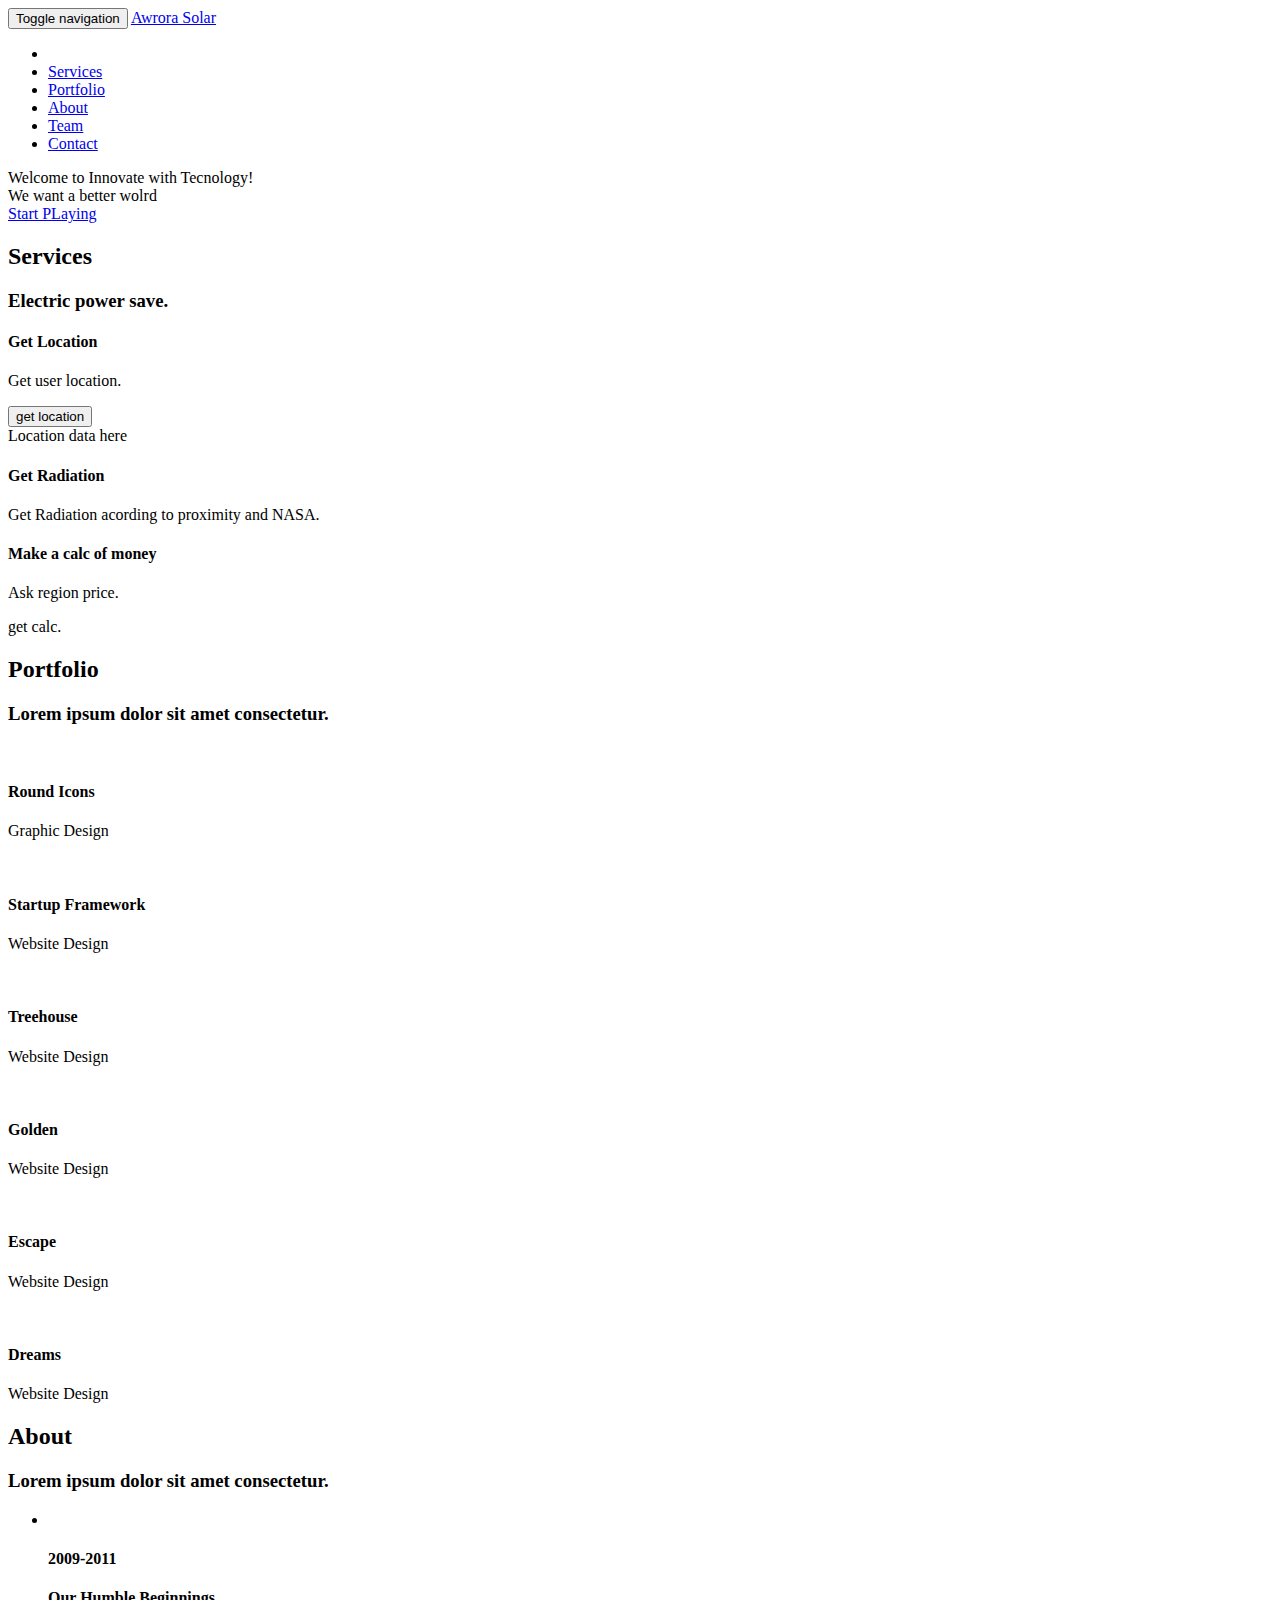
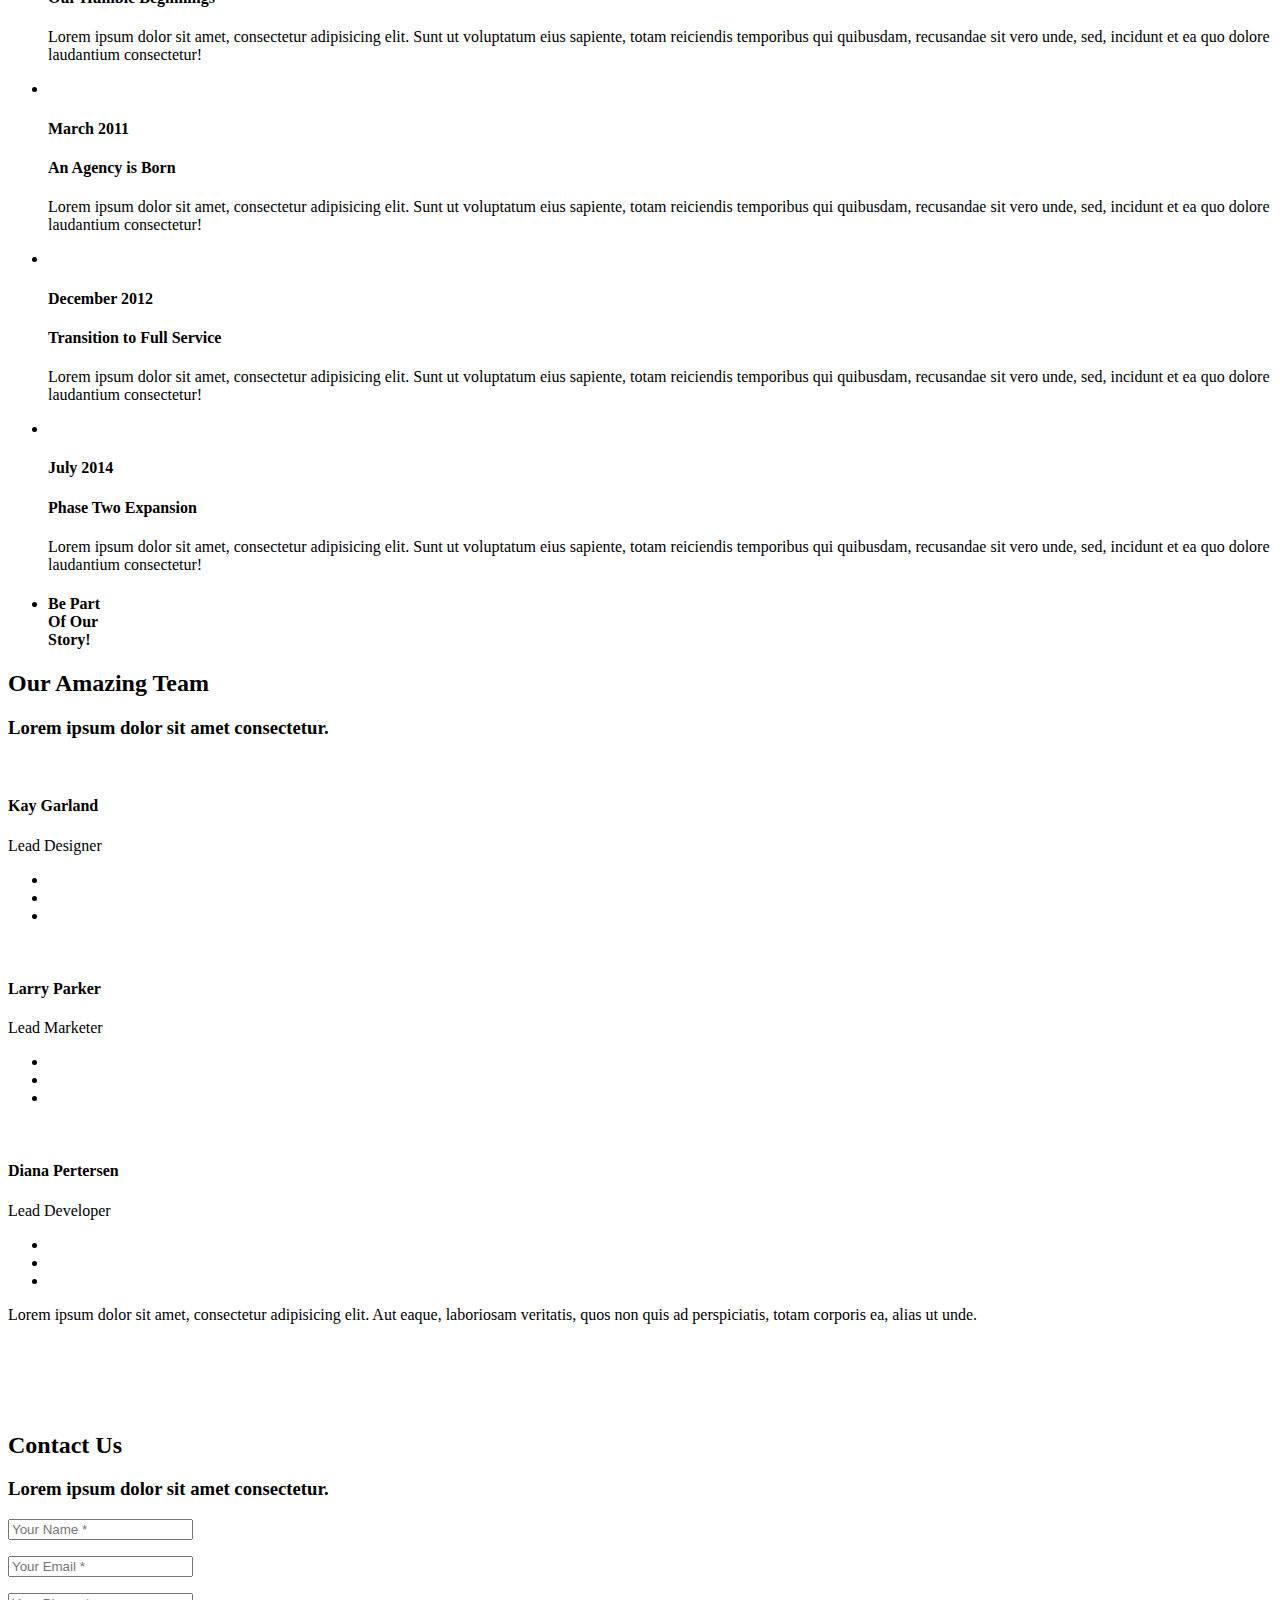
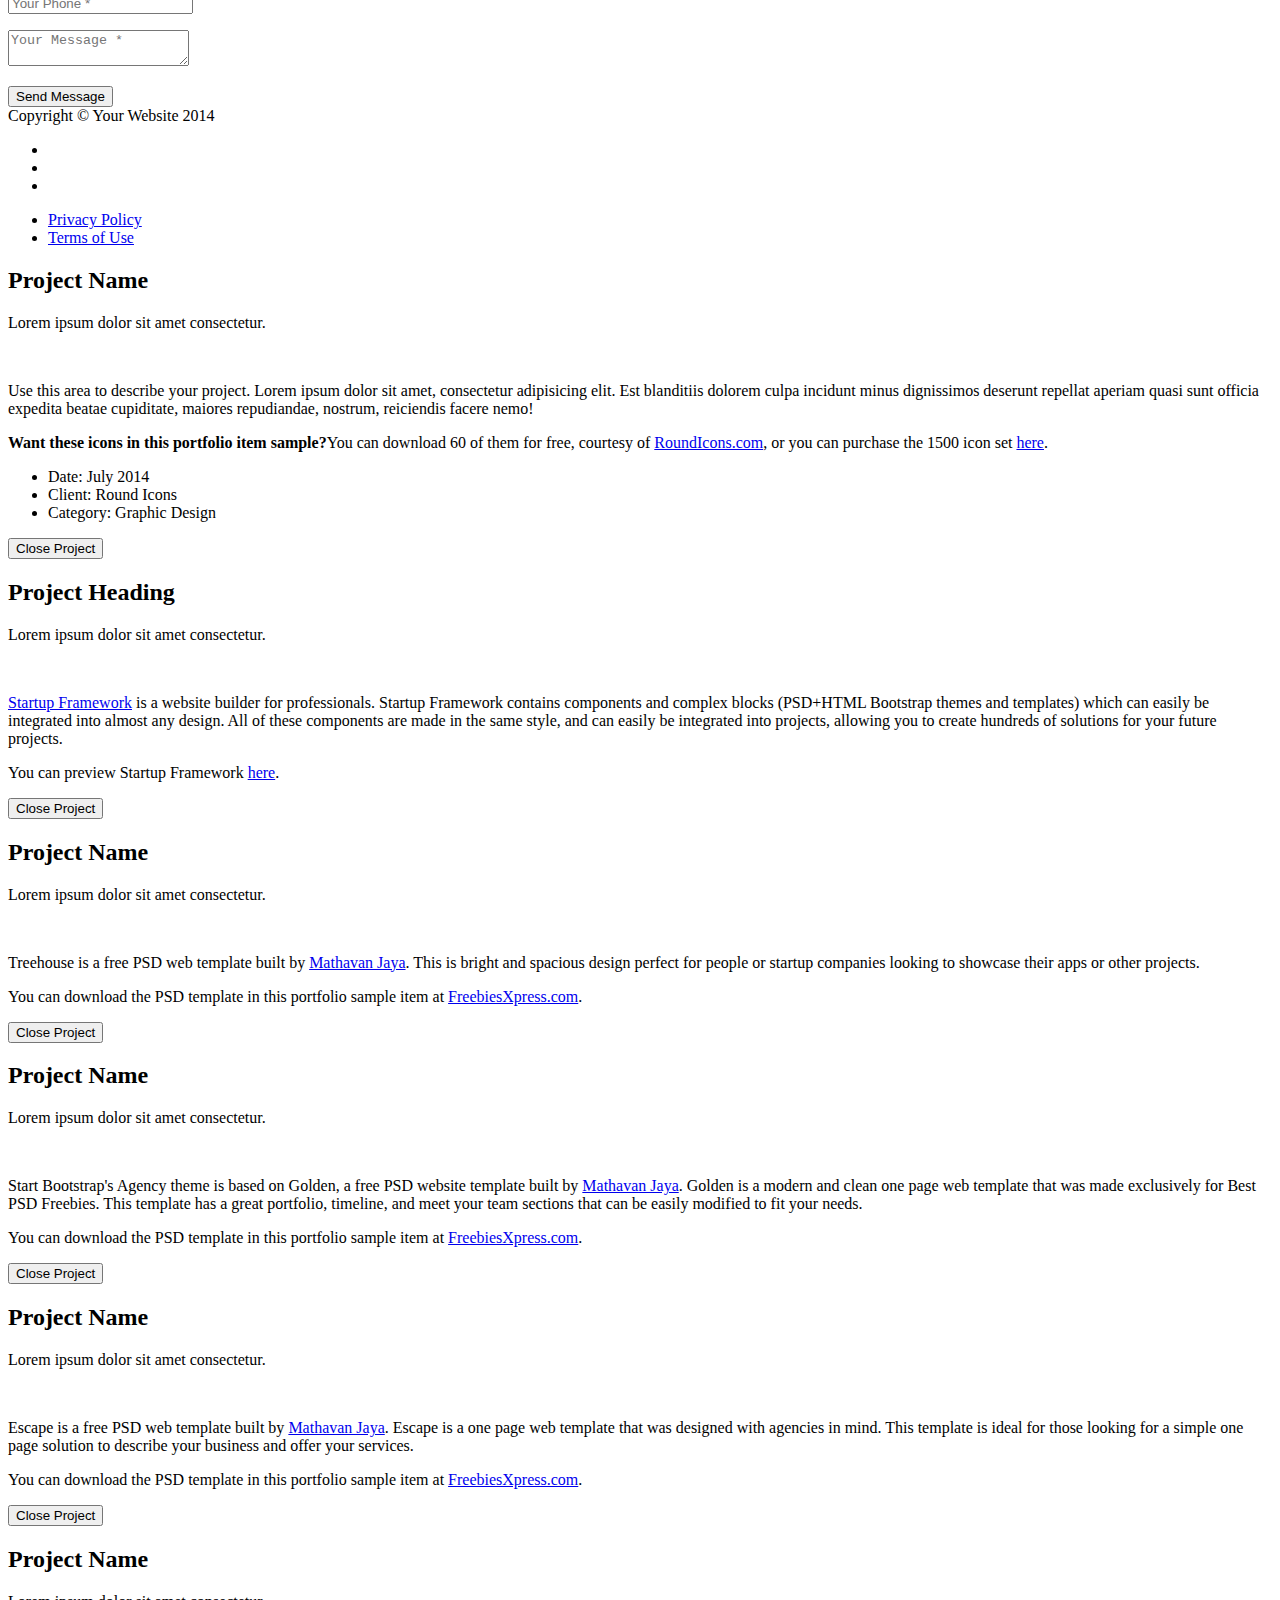
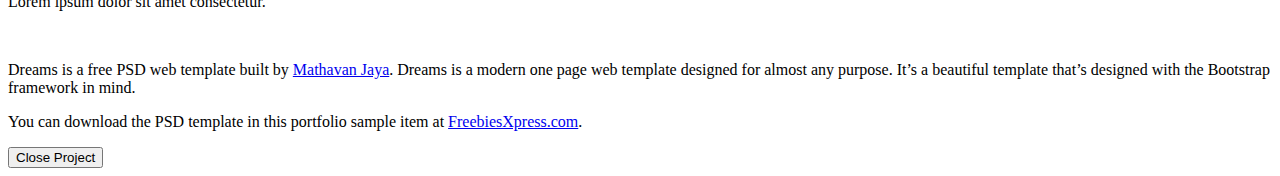
==== src/templates/index.html @ 2c916ebb "add bootstrap and get location code" ====
<!DOCTYPE html>
<html lang="en">

<head>

    <meta charset="utf-8">
    <meta http-equiv="X-UA-Compatible" content="IE=edge">
    <meta name="viewport" content="width=device-width, initial-scale=1">
    <meta name="description" content="">
    <meta name="author" content="">

    <title>Awrora Solar - We work saving electric power</title>

    <!-- Bootstrap Core CSS -->
    <link href="static/css/bootstrap.min.css" rel="stylesheet">

    <!-- Custom CSS -->
    <link href="static/css/agency.css" rel="stylesheet">

    <!-- Custom Fonts -->
    <link href="static/font-awesome/static/css/font-awesome.min.css" rel="stylesheet" type="text/css">
    <link href="http://fonts.googleapis.com/css?family=Montserrat:400,700" rel="stylesheet" type="text/css">
    <link href='http://fonts.googleapis.com/css?family=Kaushan+Script' rel='stylesheet' type='text/css'>
    <link href='http://fonts.googleapis.com/css?family=Droid+Serif:400,700,400italic,700italic' rel='stylesheet' type='text/css'>
    <link href='http://fonts.googleapis.com/css?family=Roboto+Slab:400,100,300,700' rel='stylesheet' type='text/css'>

    <!-- HTML5 Shim and Respond.js IE8 support of HTML5 elements and media queries -->
    <!-- WARNING: Respond.js doesn't work if you view the page via file:// -->
    <!--[if lt IE 9]>
        <script src="https://oss.maxcdn.com/libs/html5shiv/3.7.0/html5shiv.js"></script>
        <script src="https://oss.maxcdn.com/libs/respond.js/1.4.2/respond.min.js"></script>
    <![endif]-->

    <script type="text/javascript" src="http://maps.googleapis.com/maps/api/js?sensor=false"></script>

    <script type="text/javascript" src="static/js/stackoverflow.js"></script>
</head>

<body id="page-top" class="index">

    <!-- Navigation -->
    <nav class="navbar navbar-default navbar-fixed-top">
        <div class="container">
            <!-- Brand and toggle get grouped for better mobile display -->
            <div class="navbar-header page-scroll">
                <button type="button" class="navbar-toggle" data-toggle="collapse" data-target="#bs-example-navbar-collapse-1">
                    <span class="sr-only">Toggle navigation</span>
                    <span class="icon-bar"></span>
                    <span class="icon-bar"></span>
                    <span class="icon-bar"></span>
                </button>
                <a class="navbar-brand page-scroll" href="#page-top">Awrora Solar</a>
            </div>

            <!-- Collect the nav links, forms, and other content for toggling -->
            <div class="collapse navbar-collapse" id="bs-example-navbar-collapse-1">
                <ul class="nav navbar-nav navbar-right">
                    <li class="hidden">
                        <a href="#page-top"></a>
                    </li>
                    <li>
                        <a class="page-scroll" href="#services">Services</a>
                    </li>
                    <li>
                        <a class="page-scroll" href="#portfolio">Portfolio</a>
                    </li>
                    <li>
                        <a class="page-scroll" href="#about">About</a>
                    </li>
                    <li>
                        <a class="page-scroll" href="#team">Team</a>
                    </li>
                    <li>
                        <a class="page-scroll" href="#contact">Contact</a>
                    </li>
                </ul>
            </div>
            <!-- /.navbar-collapse -->
        </div>
        <!-- /.container-fluid -->
    </nav>

    <!-- Header -->
    <header>
        <div class="container">
            <div class="intro-text">
                <div class="intro-lead-in">Welcome to Innovate with Tecnology!</div>
                <div class="intro-heading">We want a better wolrd</div>
                <a href="#services" class="page-scroll btn btn-xl">Start PLaying</a>
            </div>
        </div>
    </header>

    <!-- Services Section -->
    <section id="services">
        <div class="container">
            <div class="row">
                <div class="col-lg-12 text-center">
                    <h2 class="section-heading">Services</h2>
                    <h3 class="section-subheading text-muted">Electric power save.</h3>
                </div>
            </div>
            <div class="row text-center">
                <div class="col-md-4">
                    <span class="fa-stack fa-4x">
                        <i class="fa fa-circle fa-stack-2x text-primary"></i>
                        <i class="fa fa-shopping-cart fa-stack-1x fa-inverse"></i>
                    </span>
                    <h4 class="service-heading">Get Location</h4>

                    <p class="text-muted">Get user location.</p>
		    <input type="button" value="get location" onclick="getLocation()"/>
		    <div id="locationData">
		      Location data here
		    </div>

		    <div id="locationName">
		    </div>

		    <script>
		     var locationdata = document.getElementById("locationData");
		     var locationname = document.getElementById("locationName");
		     
		     function getLocation() {
			 if (navigator.geolocation) {
			     navigator.geolocation.getCurrentPosition(showPosition);
			 } else { 
			     x.innerHTML = "Geolocation is not supported by this browser.";
			 }
		     }


		     function showPosition(position) {
			 var lat = position.coords.latitude;
			 var lng = position.coords.longitude;

			 codeLatLng(lat,lng)
		     }
		    </script>

                <div class="col-md-4">
                    <span class="fa-stack fa-4x">
                        <i class="fa fa-circle fa-stack-2x text-primary"></i>
                        <i class="fa fa-laptop fa-stack-1x fa-inverse"></i>
                    </span>
                    <h4 class="service-heading">Get Radiation</h4>
                    <p class="text-muted">Get Radiation acording to proximity and NASA.</p>
                </div>
                <div class="col-md-4">
                    <span class="fa-stack fa-4x">
                        <i class="fa fa-circle fa-stack-2x text-primary"></i>
                        <i class="fa fa-lock fa-stack-1x fa-inverse"></i>
                    </span>
                    <h4 class="service-heading">Make a calc of money</h4>
                    <p class="text-muted">Ask region price.</p>
                    <p class="text-muted">get calc.</p>
                </div>
            </div>
            </div>
	</div>
    </section>

    <!-- Portfolio Grid Section -->
    <section id="portfolio" class="bg-light-gray">
        <div class="container">
            <div class="row">
                <div class="col-lg-12 text-center">
                    <h2 class="section-heading">Portfolio</h2>
                    <h3 class="section-subheading text-muted">Lorem ipsum dolor sit amet consectetur.</h3>
                </div>
            </div>
            <div class="row">
                <div class="col-md-4 col-sm-6 portfolio-item">
                    <a href="#portfolioModal1" class="portfolio-link" data-toggle="modal">
                        <div class="portfolio-hover">
                            <div class="portfolio-hover-content">
                                <i class="fa fa-plus fa-3x"></i>
                            </div>
                        </div>
                        <img src="static/static/img/portfolio/roundicons.png" class="img-responsive" alt="">
                    </a>
                    <div class="portfolio-caption">
                        <h4>Round Icons</h4>
                        <p class="text-muted">Graphic Design</p>
                    </div>
                </div>
                <div class="col-md-4 col-sm-6 portfolio-item">
                    <a href="#portfolioModal2" class="portfolio-link" data-toggle="modal">
                        <div class="portfolio-hover">
                            <div class="portfolio-hover-content">
                                <i class="fa fa-plus fa-3x"></i>
                            </div>
                        </div>
                        <img src="static/img/portfolio/startup-framework.png" class="img-responsive" alt="">
                    </a>
                    <div class="portfolio-caption">
                        <h4>Startup Framework</h4>
                        <p class="text-muted">Website Design</p>
                    </div>
                </div>
                <div class="col-md-4 col-sm-6 portfolio-item">
                    <a href="#portfolioModal3" class="portfolio-link" data-toggle="modal">
                        <div class="portfolio-hover">
                            <div class="portfolio-hover-content">
                                <i class="fa fa-plus fa-3x"></i>
                            </div>
                        </div>
                        <img src="static/img/portfolio/treehouse.png" class="img-responsive" alt="">
                    </a>
                    <div class="portfolio-caption">
                        <h4>Treehouse</h4>
                        <p class="text-muted">Website Design</p>
                    </div>
                </div>
                <div class="col-md-4 col-sm-6 portfolio-item">
                    <a href="#portfolioModal4" class="portfolio-link" data-toggle="modal">
                        <div class="portfolio-hover">
                            <div class="portfolio-hover-content">
                                <i class="fa fa-plus fa-3x"></i>
                            </div>
                        </div>
                        <img src="static/img/portfolio/golden.png" class="img-responsive" alt="">
                    </a>
                    <div class="portfolio-caption">
                        <h4>Golden</h4>
                        <p class="text-muted">Website Design</p>
                    </div>
                </div>
                <div class="col-md-4 col-sm-6 portfolio-item">
                    <a href="#portfolioModal5" class="portfolio-link" data-toggle="modal">
                        <div class="portfolio-hover">
                            <div class="portfolio-hover-content">
                                <i class="fa fa-plus fa-3x"></i>
                            </div>
                        </div>
                        <img src="static/img/portfolio/escape.png" class="img-responsive" alt="">
                    </a>
                    <div class="portfolio-caption">
                        <h4>Escape</h4>
                        <p class="text-muted">Website Design</p>
                    </div>
                </div>
                <div class="col-md-4 col-sm-6 portfolio-item">
                    <a href="#portfolioModal6" class="portfolio-link" data-toggle="modal">
                        <div class="portfolio-hover">
                            <div class="portfolio-hover-content">
                                <i class="fa fa-plus fa-3x"></i>
                            </div>
                        </div>
                        <img src="static/img/portfolio/dreams.png" class="img-responsive" alt="">
                    </a>
                    <div class="portfolio-caption">
                        <h4>Dreams</h4>
                        <p class="text-muted">Website Design</p>
                    </div>
                </div>
            </div>
        </div>
    </section>

    <!-- About Section -->
    <section id="about">
        <div class="container">
            <div class="row">
                <div class="col-lg-12 text-center">
                    <h2 class="section-heading">About</h2>
                    <h3 class="section-subheading text-muted">Lorem ipsum dolor sit amet consectetur.</h3>
                </div>
            </div>
            <div class="row">
                <div class="col-lg-12">
                    <ul class="timeline">
                        <li>
                            <div class="timeline-image">
                                <img class="img-circle img-responsive" src="static/img/about/1.jpg" alt="">
                            </div>
                            <div class="timeline-panel">
                                <div class="timeline-heading">
                                    <h4>2009-2011</h4>
                                    <h4 class="subheading">Our Humble Beginnings</h4>
                                </div>
                                <div class="timeline-body">
                                    <p class="text-muted">Lorem ipsum dolor sit amet, consectetur adipisicing elit. Sunt ut voluptatum eius sapiente, totam reiciendis temporibus qui quibusdam, recusandae sit vero unde, sed, incidunt et ea quo dolore laudantium consectetur!</p>
                                </div>
                            </div>
                        </li>
                        <li class="timeline-inverted">
                            <div class="timeline-image">
                                <img class="img-circle img-responsive" src="static/img/about/2.jpg" alt="">
                            </div>
                            <div class="timeline-panel">
                                <div class="timeline-heading">
                                    <h4>March 2011</h4>
                                    <h4 class="subheading">An Agency is Born</h4>
                                </div>
                                <div class="timeline-body">
                                    <p class="text-muted">Lorem ipsum dolor sit amet, consectetur adipisicing elit. Sunt ut voluptatum eius sapiente, totam reiciendis temporibus qui quibusdam, recusandae sit vero unde, sed, incidunt et ea quo dolore laudantium consectetur!</p>
                                </div>
                            </div>
                        </li>
                        <li>
                            <div class="timeline-image">
                                <img class="img-circle img-responsive" src="static/img/about/3.jpg" alt="">
                            </div>
                            <div class="timeline-panel">
                                <div class="timeline-heading">
                                    <h4>December 2012</h4>
                                    <h4 class="subheading">Transition to Full Service</h4>
                                </div>
                                <div class="timeline-body">
                                    <p class="text-muted">Lorem ipsum dolor sit amet, consectetur adipisicing elit. Sunt ut voluptatum eius sapiente, totam reiciendis temporibus qui quibusdam, recusandae sit vero unde, sed, incidunt et ea quo dolore laudantium consectetur!</p>
                                </div>
                            </div>
                        </li>
                        <li class="timeline-inverted">
                            <div class="timeline-image">
                                <img class="img-circle img-responsive" src="static/img/about/4.jpg" alt="">
                            </div>
                            <div class="timeline-panel">
                                <div class="timeline-heading">
                                    <h4>July 2014</h4>
                                    <h4 class="subheading">Phase Two Expansion</h4>
                                </div>
                                <div class="timeline-body">
                                    <p class="text-muted">Lorem ipsum dolor sit amet, consectetur adipisicing elit. Sunt ut voluptatum eius sapiente, totam reiciendis temporibus qui quibusdam, recusandae sit vero unde, sed, incidunt et ea quo dolore laudantium consectetur!</p>
                                </div>
                            </div>
                        </li>
                        <li class="timeline-inverted">
                            <div class="timeline-image">
                                <h4>Be Part
                                    <br>Of Our
                                    <br>Story!</h4>
                            </div>
                        </li>
                    </ul>
                </div>
            </div>
        </div>
    </section>

    <!-- Team Section -->
    <section id="team" class="bg-light-gray">
        <div class="container">
            <div class="row">
                <div class="col-lg-12 text-center">
                    <h2 class="section-heading">Our Amazing Team</h2>
                    <h3 class="section-subheading text-muted">Lorem ipsum dolor sit amet consectetur.</h3>
                </div>
            </div>
            <div class="row">
                <div class="col-sm-4">
                    <div class="team-member">
                        <img src="static/img/team/1.jpg" class="img-responsive img-circle" alt="">
                        <h4>Kay Garland</h4>
                        <p class="text-muted">Lead Designer</p>
                        <ul class="list-inline social-buttons">
                            <li><a href="#"><i class="fa fa-twitter"></i></a>
                            </li>
                            <li><a href="#"><i class="fa fa-facebook"></i></a>
                            </li>
                            <li><a href="#"><i class="fa fa-linkedin"></i></a>
                            </li>
                        </ul>
                    </div>
                </div>
                <div class="col-sm-4">
                    <div class="team-member">
                        <img src="static/img/team/2.jpg" class="img-responsive img-circle" alt="">
                        <h4>Larry Parker</h4>
                        <p class="text-muted">Lead Marketer</p>
                        <ul class="list-inline social-buttons">
                            <li><a href="#"><i class="fa fa-twitter"></i></a>
                            </li>
                            <li><a href="#"><i class="fa fa-facebook"></i></a>
                            </li>
                            <li><a href="#"><i class="fa fa-linkedin"></i></a>
                            </li>
                        </ul>
                    </div>
                </div>
                <div class="col-sm-4">
                    <div class="team-member">
                        <img src="static/img/team/3.jpg" class="img-responsive img-circle" alt="">
                        <h4>Diana Pertersen</h4>
                        <p class="text-muted">Lead Developer</p>
                        <ul class="list-inline social-buttons">
                            <li><a href="#"><i class="fa fa-twitter"></i></a>
                            </li>
                            <li><a href="#"><i class="fa fa-facebook"></i></a>
                            </li>
                            <li><a href="#"><i class="fa fa-linkedin"></i></a>
                            </li>
                        </ul>
                    </div>
                </div>
            </div>
            <div class="row">
                <div class="col-lg-8 col-lg-offset-2 text-center">
                    <p class="large text-muted">Lorem ipsum dolor sit amet, consectetur adipisicing elit. Aut eaque, laboriosam veritatis, quos non quis ad perspiciatis, totam corporis ea, alias ut unde.</p>
                </div>
            </div>
        </div>
    </section>

    <!-- Clients Aside -->
    <aside class="clients">
        <div class="container">
            <div class="row">
                <div class="col-md-3 col-sm-6">
                    <a href="#">
                        <img src="static/img/logos/envato.jpg" class="img-responsive img-centered" alt="">
                    </a>
                </div>
                <div class="col-md-3 col-sm-6">
                    <a href="#">
                        <img src="static/img/logos/designmodo.jpg" class="img-responsive img-centered" alt="">
                    </a>
                </div>
                <div class="col-md-3 col-sm-6">
                    <a href="#">
                        <img src="static/img/logos/themeforest.jpg" class="img-responsive img-centered" alt="">
                    </a>
                </div>
                <div class="col-md-3 col-sm-6">
                    <a href="#">
                        <img src="static/img/logos/creative-market.jpg" class="img-responsive img-centered" alt="">
                    </a>
                </div>
            </div>
        </div>
    </aside>

    <section id="contact">
        <div class="container">
            <div class="row">
                <div class="col-lg-12 text-center">
                    <h2 class="section-heading">Contact Us</h2>
                    <h3 class="section-subheading text-muted">Lorem ipsum dolor sit amet consectetur.</h3>
                </div>
            </div>
            <div class="row">
                <div class="col-lg-12">
                    <form name="sentMessage" id="contactForm" novalidate>
                        <div class="row">
                            <div class="col-md-6">
                                <div class="form-group">
                                    <input type="text" class="form-control" placeholder="Your Name *" id="name" required data-validation-required-message="Please enter your name.">
                                    <p class="help-block text-danger"></p>
                                </div>
                                <div class="form-group">
                                    <input type="email" class="form-control" placeholder="Your Email *" id="email" required data-validation-required-message="Please enter your email address.">
                                    <p class="help-block text-danger"></p>
                                </div>
                                <div class="form-group">
                                    <input type="tel" class="form-control" placeholder="Your Phone *" id="phone" required data-validation-required-message="Please enter your phone number.">
                                    <p class="help-block text-danger"></p>
                                </div>
                            </div>
                            <div class="col-md-6">
                                <div class="form-group">
                                    <textarea class="form-control" placeholder="Your Message *" id="message" required data-validation-required-message="Please enter a message."></textarea>
                                    <p class="help-block text-danger"></p>
                                </div>
                            </div>
                            <div class="clearfix"></div>
                            <div class="col-lg-12 text-center">
                                <div id="success"></div>
                                <button type="submit" class="btn btn-xl">Send Message</button>
                            </div>
                        </div>
                    </form>
                </div>
            </div>
        </div>
    </section>

    <footer>
        <div class="container">
            <div class="row">
                <div class="col-md-4">
                    <span class="copyright">Copyright &copy; Your Website 2014</span>
                </div>
                <div class="col-md-4">
                    <ul class="list-inline social-buttons">
                        <li><a href="#"><i class="fa fa-twitter"></i></a>
                        </li>
                        <li><a href="#"><i class="fa fa-facebook"></i></a>
                        </li>
                        <li><a href="#"><i class="fa fa-linkedin"></i></a>
                        </li>
                    </ul>
                </div>
                <div class="col-md-4">
                    <ul class="list-inline quicklinks">
                        <li><a href="#">Privacy Policy</a>
                        </li>
                        <li><a href="#">Terms of Use</a>
                        </li>
                    </ul>
                </div>
            </div>
        </div>
    </footer>

    <!-- Portfolio Modals -->
    <!-- Use the modals below to showcase details about your portfolio projects! -->

    <!-- Portfolio Modal 1 -->
    <div class="portfolio-modal modal fade" id="portfolioModal1" tabindex="-1" role="dialog" aria-hidden="true">
        <div class="modal-content">
            <div class="close-modal" data-dismiss="modal">
                <div class="lr">
                    <div class="rl">
                    </div>
                </div>
            </div>
            <div class="container">
                <div class="row">
                    <div class="col-lg-8 col-lg-offset-2">
                        <div class="modal-body">
                            <!-- Project Details Go Here -->
                            <h2>Project Name</h2>
                            <p class="item-intro text-muted">Lorem ipsum dolor sit amet consectetur.</p>
                            <img class="img-responsive" src="static/img/portfolio/roundicons-free.png" alt="">
                            <p>Use this area to describe your project. Lorem ipsum dolor sit amet, consectetur adipisicing elit. Est blanditiis dolorem culpa incidunt minus dignissimos deserunt repellat aperiam quasi sunt officia expedita beatae cupiditate, maiores repudiandae, nostrum, reiciendis facere nemo!</p>
                            <p>
                                <strong>Want these icons in this portfolio item sample?</strong>You can download 60 of them for free, courtesy of <a href="https://getdpd.com/cart/hoplink/18076?referrer=bvbo4kax5k8ogc">RoundIcons.com</a>, or you can purchase the 1500 icon set <a href="https://getdpd.com/cart/hoplink/18076?referrer=bvbo4kax5k8ogc">here</a>.</p>
                            <ul class="list-inline">
                                <li>Date: July 2014</li>
                                <li>Client: Round Icons</li>
                                <li>Category: Graphic Design</li>
                            </ul>
                            <button type="button" class="btn btn-primary" data-dismiss="modal"><i class="fa fa-times"></i> Close Project</button>
                        </div>
                    </div>
                </div>
            </div>
        </div>
    </div>

    <!-- Portfolio Modal 2 -->
    <div class="portfolio-modal modal fade" id="portfolioModal2" tabindex="-1" role="dialog" aria-hidden="true">
        <div class="modal-content">
            <div class="close-modal" data-dismiss="modal">
                <div class="lr">
                    <div class="rl">
                    </div>
                </div>
            </div>
            <div class="container">
                <div class="row">
                    <div class="col-lg-8 col-lg-offset-2">
                        <div class="modal-body">
                            <h2>Project Heading</h2>
                            <p class="item-intro text-muted">Lorem ipsum dolor sit amet consectetur.</p>
                            <img class="img-responsive img-centered" src="static/img/portfolio/startup-framework-preview.png" alt="">
                            <p><a href="http://designmodo.com/startup/?u=787">Startup Framework</a> is a website builder for professionals. Startup Framework contains components and complex blocks (PSD+HTML Bootstrap themes and templates) which can easily be integrated into almost any design. All of these components are made in the same style, and can easily be integrated into projects, allowing you to create hundreds of solutions for your future projects.</p>
                            <p>You can preview Startup Framework <a href="http://designmodo.com/startup/?u=787">here</a>.</p>
                            <button type="button" class="btn btn-primary" data-dismiss="modal"><i class="fa fa-times"></i> Close Project</button>
                        </div>
                    </div>
                </div>
            </div>
        </div>
    </div>

    <!-- Portfolio Modal 3 -->
    <div class="portfolio-modal modal fade" id="portfolioModal3" tabindex="-1" role="dialog" aria-hidden="true">
        <div class="modal-content">
            <div class="close-modal" data-dismiss="modal">
                <div class="lr">
                    <div class="rl">
                    </div>
                </div>
            </div>
            <div class="container">
                <div class="row">
                    <div class="col-lg-8 col-lg-offset-2">
                        <div class="modal-body">
                            <!-- Project Details Go Here -->
                            <h2>Project Name</h2>
                            <p class="item-intro text-muted">Lorem ipsum dolor sit amet consectetur.</p>
                            <img class="img-responsive img-centered" src="static/img/portfolio/treehouse-preview.png" alt="">
                            <p>Treehouse is a free PSD web template built by <a href="https://www.behance.net/MathavanJaya">Mathavan Jaya</a>. This is bright and spacious design perfect for people or startup companies looking to showcase their apps or other projects.</p>
                            <p>You can download the PSD template in this portfolio sample item at <a href="http://freebiesxpress.com/gallery/treehouse-free-psd-web-template/">FreebiesXpress.com</a>.</p>
                            <button type="button" class="btn btn-primary" data-dismiss="modal"><i class="fa fa-times"></i> Close Project</button>
                        </div>
                    </div>
                </div>
            </div>
        </div>
    </div>

    <!-- Portfolio Modal 4 -->
    <div class="portfolio-modal modal fade" id="portfolioModal4" tabindex="-1" role="dialog" aria-hidden="true">
        <div class="modal-content">
            <div class="close-modal" data-dismiss="modal">
                <div class="lr">
                    <div class="rl">
                    </div>
                </div>
            </div>
            <div class="container">
                <div class="row">
                    <div class="col-lg-8 col-lg-offset-2">
                        <div class="modal-body">
                            <!-- Project Details Go Here -->
                            <h2>Project Name</h2>
                            <p class="item-intro text-muted">Lorem ipsum dolor sit amet consectetur.</p>
                            <img class="img-responsive img-centered" src="static/img/portfolio/golden-preview.png" alt="">
                            <p>Start Bootstrap's Agency theme is based on Golden, a free PSD website template built by <a href="https://www.behance.net/MathavanJaya">Mathavan Jaya</a>. Golden is a modern and clean one page web template that was made exclusively for Best PSD Freebies. This template has a great portfolio, timeline, and meet your team sections that can be easily modified to fit your needs.</p>
                            <p>You can download the PSD template in this portfolio sample item at <a href="http://freebiesxpress.com/gallery/golden-free-one-page-web-template/">FreebiesXpress.com</a>.</p>
                            <button type="button" class="btn btn-primary" data-dismiss="modal"><i class="fa fa-times"></i> Close Project</button>
                        </div>
                    </div>
                </div>
            </div>
        </div>
    </div>

    <!-- Portfolio Modal 5 -->
    <div class="portfolio-modal modal fade" id="portfolioModal5" tabindex="-1" role="dialog" aria-hidden="true">
        <div class="modal-content">
            <div class="close-modal" data-dismiss="modal">
                <div class="lr">
                    <div class="rl">
                    </div>
                </div>
            </div>
            <div class="container">
                <div class="row">
                    <div class="col-lg-8 col-lg-offset-2">
                        <div class="modal-body">
                            <!-- Project Details Go Here -->
                            <h2>Project Name</h2>
                            <p class="item-intro text-muted">Lorem ipsum dolor sit amet consectetur.</p>
                            <img class="img-responsive img-centered" src="static/img/portfolio/escape-preview.png" alt="">
                            <p>Escape is a free PSD web template built by <a href="https://www.behance.net/MathavanJaya">Mathavan Jaya</a>. Escape is a one page web template that was designed with agencies in mind. This template is ideal for those looking for a simple one page solution to describe your business and offer your services.</p>
                            <p>You can download the PSD template in this portfolio sample item at <a href="http://freebiesxpress.com/gallery/escape-one-page-psd-web-template/">FreebiesXpress.com</a>.</p>
                            <button type="button" class="btn btn-primary" data-dismiss="modal"><i class="fa fa-times"></i> Close Project</button>
                        </div>
                    </div>
                </div>
            </div>
        </div>
    </div>

    <!-- Portfolio Modal 6 -->
    <div class="portfolio-modal modal fade" id="portfolioModal6" tabindex="-1" role="dialog" aria-hidden="true">
        <div class="modal-content">
            <div class="close-modal" data-dismiss="modal">
                <div class="lr">
                    <div class="rl">
                    </div>
                </div>
            </div>
            <div class="container">
                <div class="row">
                    <div class="col-lg-8 col-lg-offset-2">
                        <div class="modal-body">
                            <!-- Project Details Go Here -->
                            <h2>Project Name</h2>
                            <p class="item-intro text-muted">Lorem ipsum dolor sit amet consectetur.</p>
                            <img class="img-responsive img-centered" src="static/img/portfolio/dreams-preview.png" alt="">
                            <p>Dreams is a free PSD web template built by <a href="https://www.behance.net/MathavanJaya">Mathavan Jaya</a>. Dreams is a modern one page web template designed for almost any purpose. It’s a beautiful template that’s designed with the Bootstrap framework in mind.</p>
                            <p>You can download the PSD template in this portfolio sample item at <a href="http://freebiesxpress.com/gallery/dreams-free-one-page-web-template/">FreebiesXpress.com</a>.</p>
                            <button type="button" class="btn btn-primary" data-dismiss="modal"><i class="fa fa-times"></i> Close Project</button>
                        </div>
                    </div>
                </div>
            </div>
        </div>
    </div>

    <!-- jQuery -->
    <script src="js/jquery.js"></script>

    <!-- Bootstrap Core JavaScript -->
    <script src="static/js/bootstrap.min.js"></script>

    <!-- Plugin JavaScript -->
    <script src="http://cdnjs.cloudflare.com/ajax/libs/jquery-easing/1.3/jquery.easing.min.js"></script>
    <script src="static/js/classie.js"></script>
    <script src="static/js/cbpAnimatedHeader.js"></script>

    <!-- Contact Form JavaScript -->
    <script src="static/js/jqBootstrapValidation.js"></script>
    <script src="static/js/contact_me.js"></script>

    <!-- Custom Theme JavaScript -->
    <script src="static/js/agency.js"></script>

</body>

</html>
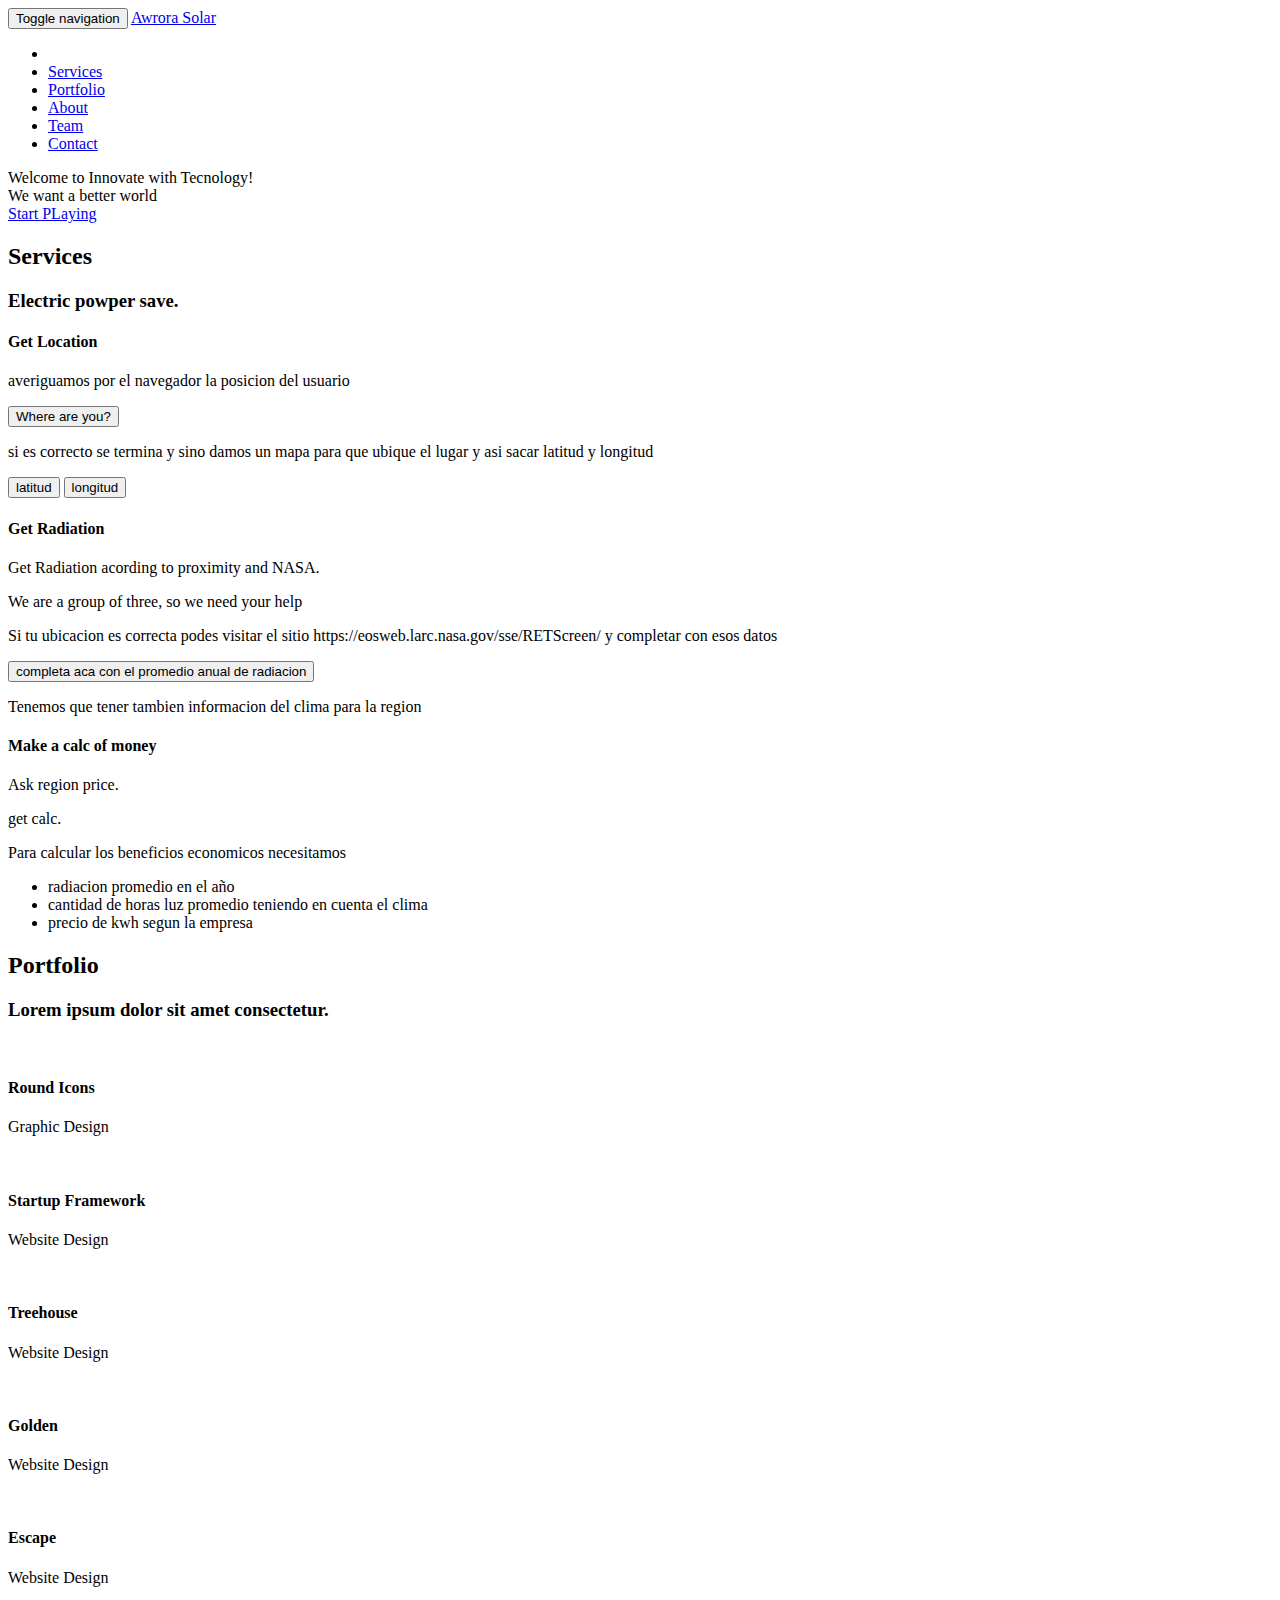
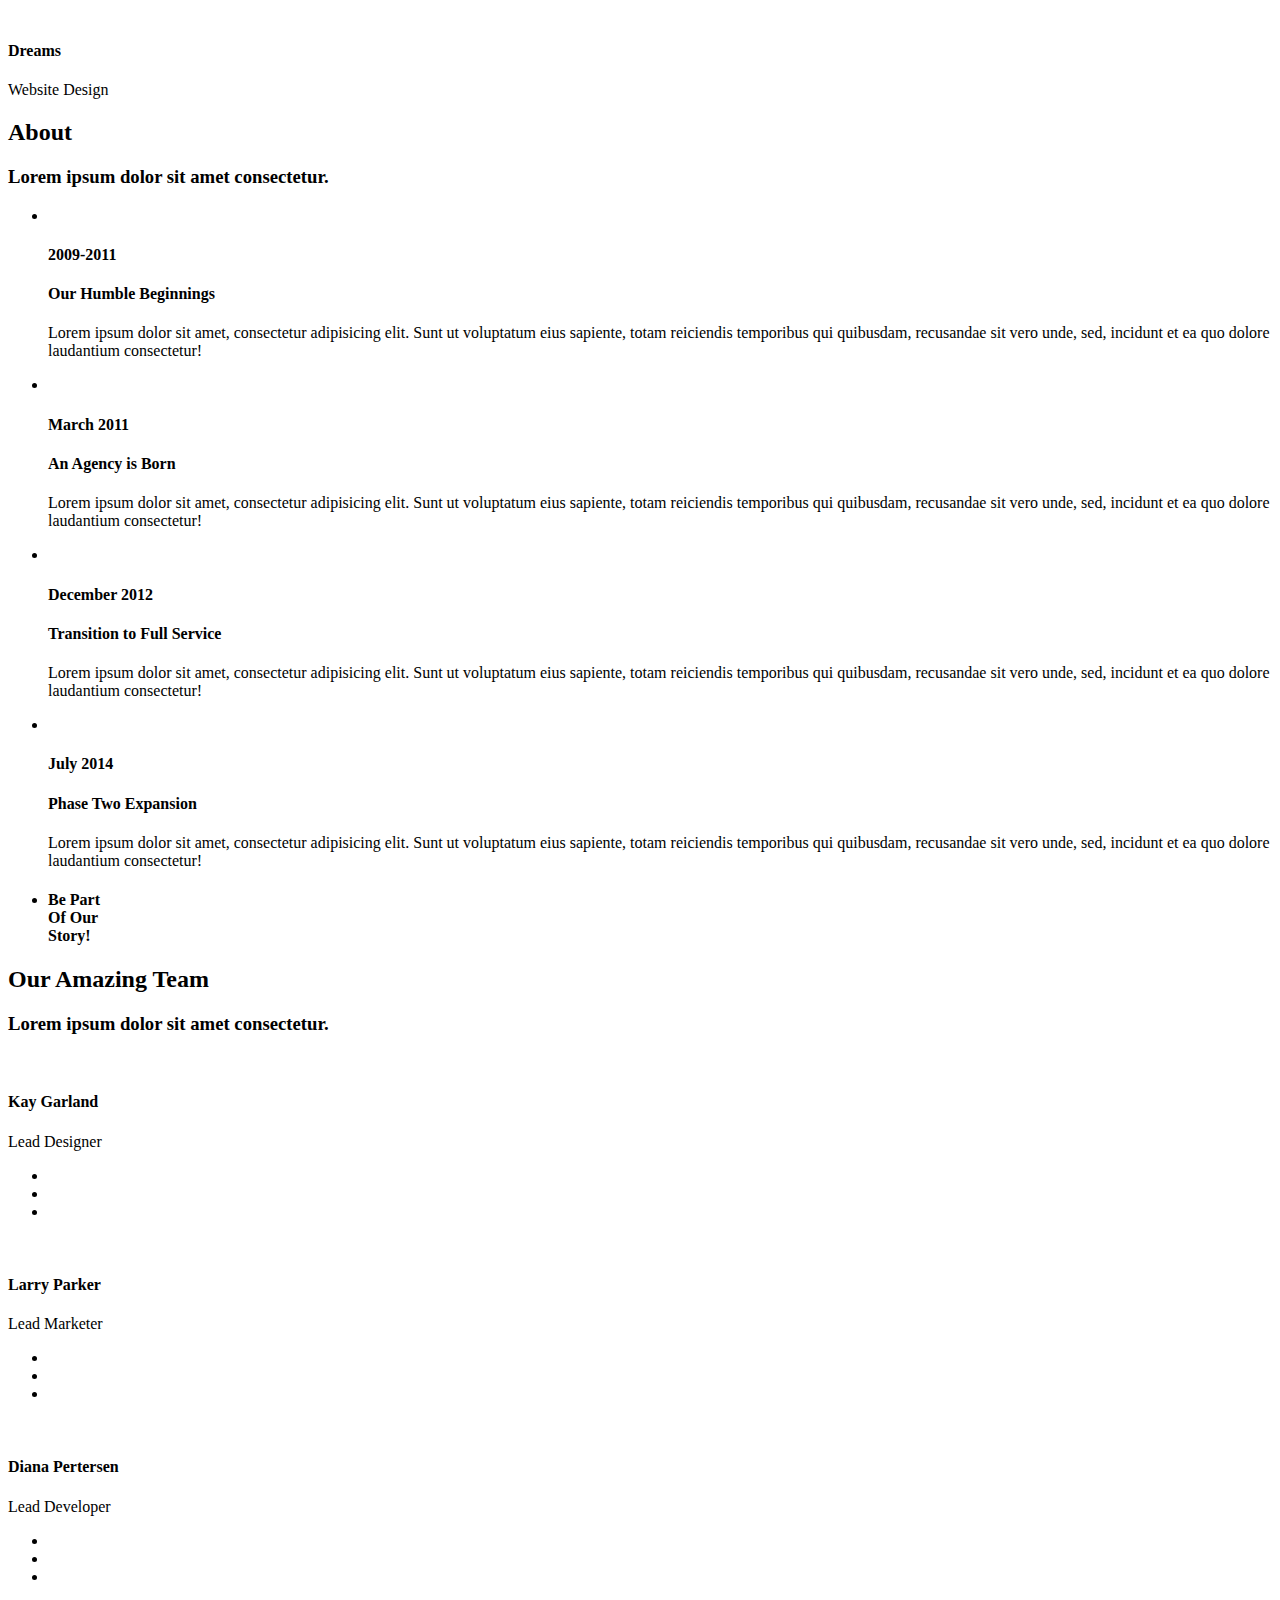
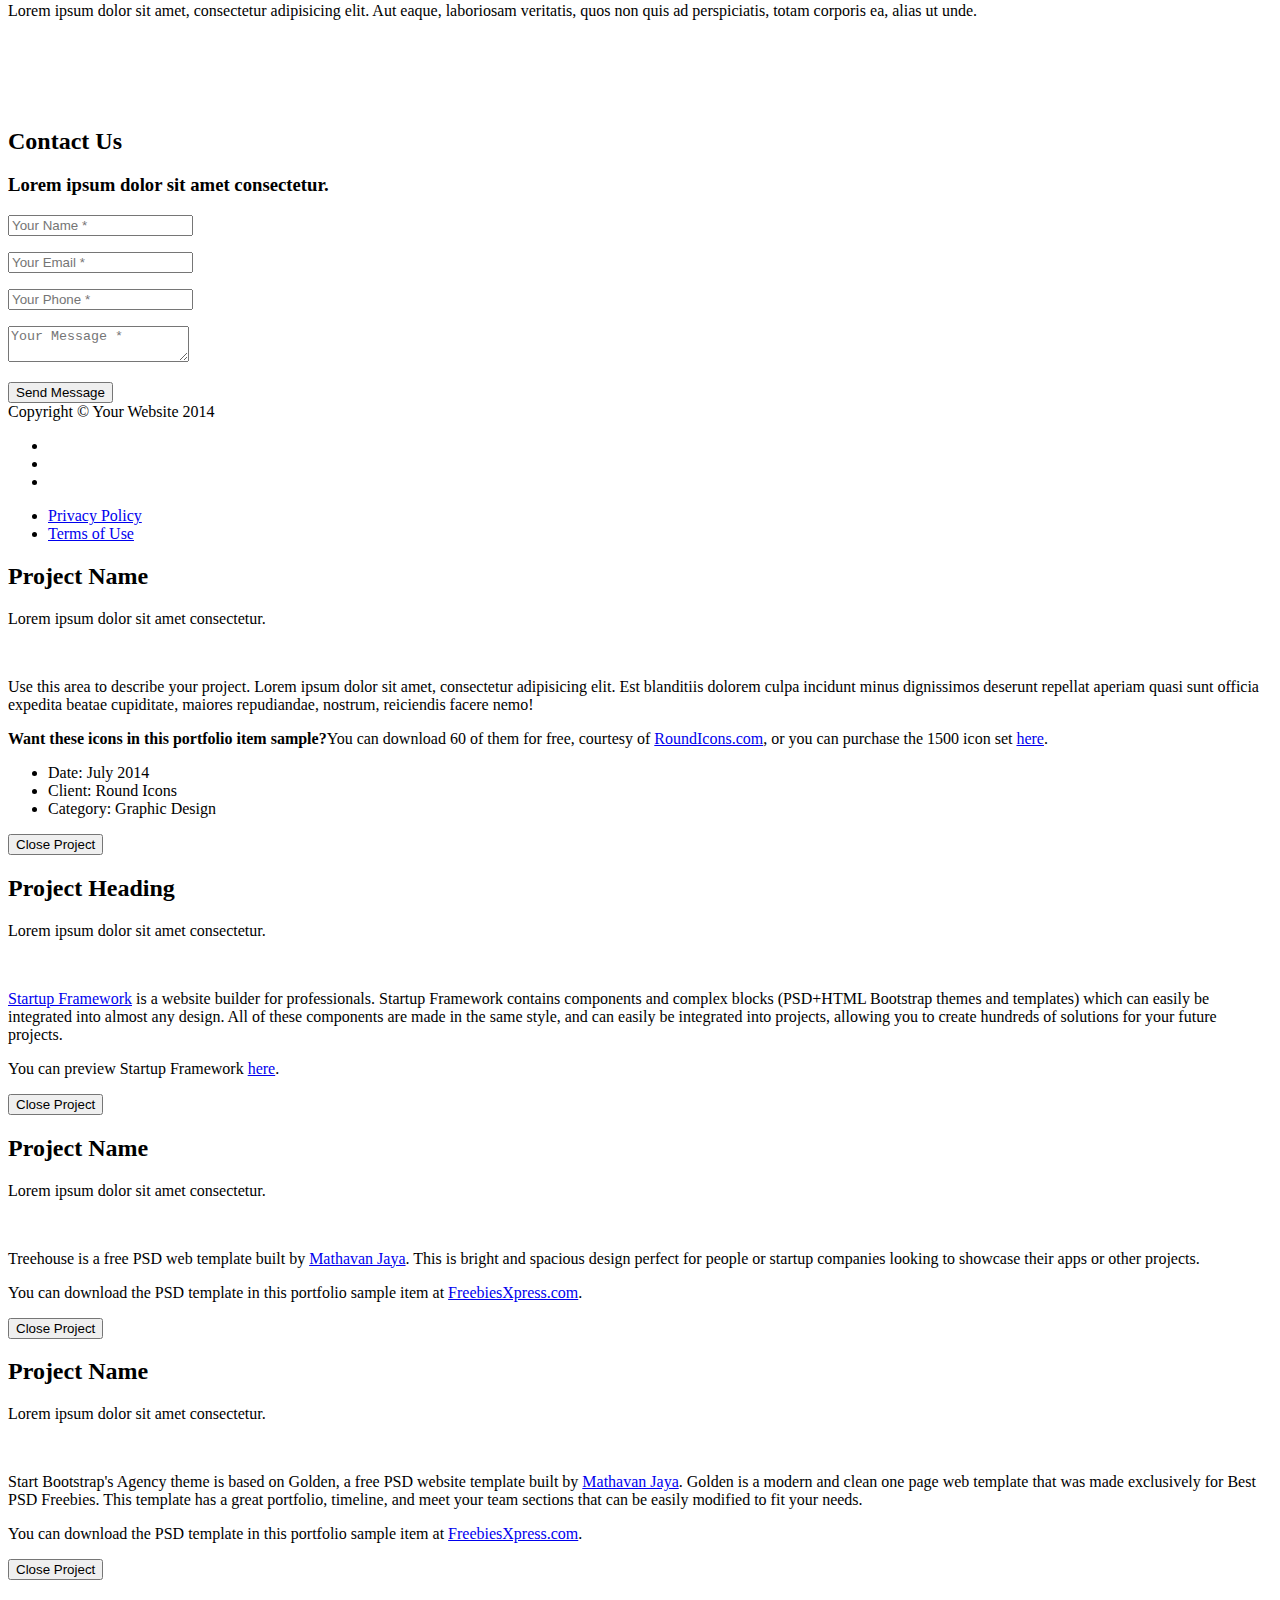
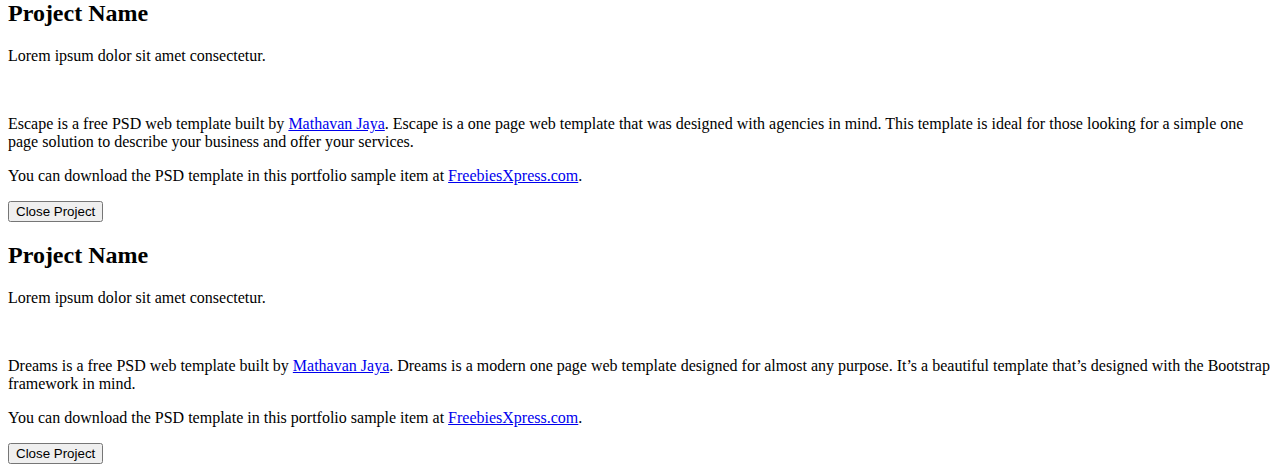
==== commit e2e3f90e: "planning how to get information" ====
--- a/src/templates/index.html
+++ b/src/templates/index.html
@@ -85,7 +85,7 @@
         <div class="container">
             <div class="intro-text">
                 <div class="intro-lead-in">Welcome to Innovate with Tecnology!</div>
-                <div class="intro-heading">We want a better wolrd</div>
+                <div class="intro-heading">We want a better world</div>
                 <a href="#services" class="page-scroll btn btn-xl">Start PLaying</a>
             </div>
         </div>
@@ -97,7 +97,7 @@
             <div class="row">
                 <div class="col-lg-12 text-center">
                     <h2 class="section-heading">Services</h2>
-                    <h3 class="section-subheading text-muted">Electric power save.</h3>
+                    <h3 class="section-subheading text-muted">Electric powper save.</h3>
                 </div>
             </div>
             <div class="row text-center">
@@ -107,16 +107,17 @@
                         <i class="fa fa-shopping-cart fa-stack-1x fa-inverse"></i>
                     </span>
                     <h4 class="service-heading">Get Location</h4>
-
-                    <p class="text-muted">Get user location.</p>
-		    <input type="button" value="get location" onclick="getLocation()"/>
+		    <p> averiguamos por el navegador la posicion del usuario</p>
+ 		    <input type="button" value="Where are you?" onclick="getLocation()"/>
+		    <p> si es correcto se termina y sino damos un mapa para que ubique el lugar y asi sacar latitud y longitud</p>
 		    <div id="locationData">
-		      Location data here
 		    </div>
 
 		    <div id="locationName">
 		    </div>
 
+    		    <input type="button" value="latitud" onclick="getLocation()"/>
+		    <input type="button" value="longitud" onclick="getLocation()"/>
 		    <script>
 		     var locationdata = document.getElementById("locationData");
 		     var locationname = document.getElementById("locationName");
@@ -145,15 +146,28 @@
                     </span>
                     <h4 class="service-heading">Get Radiation</h4>
                     <p class="text-muted">Get Radiation acording to proximity and NASA.</p>
+		    <p class="text-muted"> We are a group of three, so we need your help</p>
+		    <p>Si tu ubicacion es correcta podes visitar el sitio https://eosweb.larc.nasa.gov/sse/RETScreen/ y completar con esos datos</p>
+		    <div id="radiation">
+		    </div>
+		    <input type="button" value="completa aca con el promedio anual de radiacion" onclick="getLocation()"/>
+		    <p>Tenemos que tener tambien informacion del clima para la region</p>
+
                 </div>
                 <div class="col-md-4">
                     <span class="fa-stack fa-4x">
-                        <i class="fa fa-circle fa-stack-2x text-primary"></i>
+                        <i cass="fa fa-circle fa-stack-2x text-primary"></i>
                         <i class="fa fa-lock fa-stack-1x fa-inverse"></i>
                     </span>
                     <h4 class="service-heading">Make a calc of money</h4>
                     <p class="text-muted">Ask region price.</p>
                     <p class="text-muted">get calc.</p>
+		    <p>Para calcular los beneficios economicos necesitamos</p>
+		    <ul>
+			<li>radiacion promedio en el año</li>
+			<li>cantidad de horas luz promedio teniendo en cuenta el clima</li>
+			<li>precio de kwh segun la empresa</li>
+		    </ul>
                 </div>
             </div>
             </div>
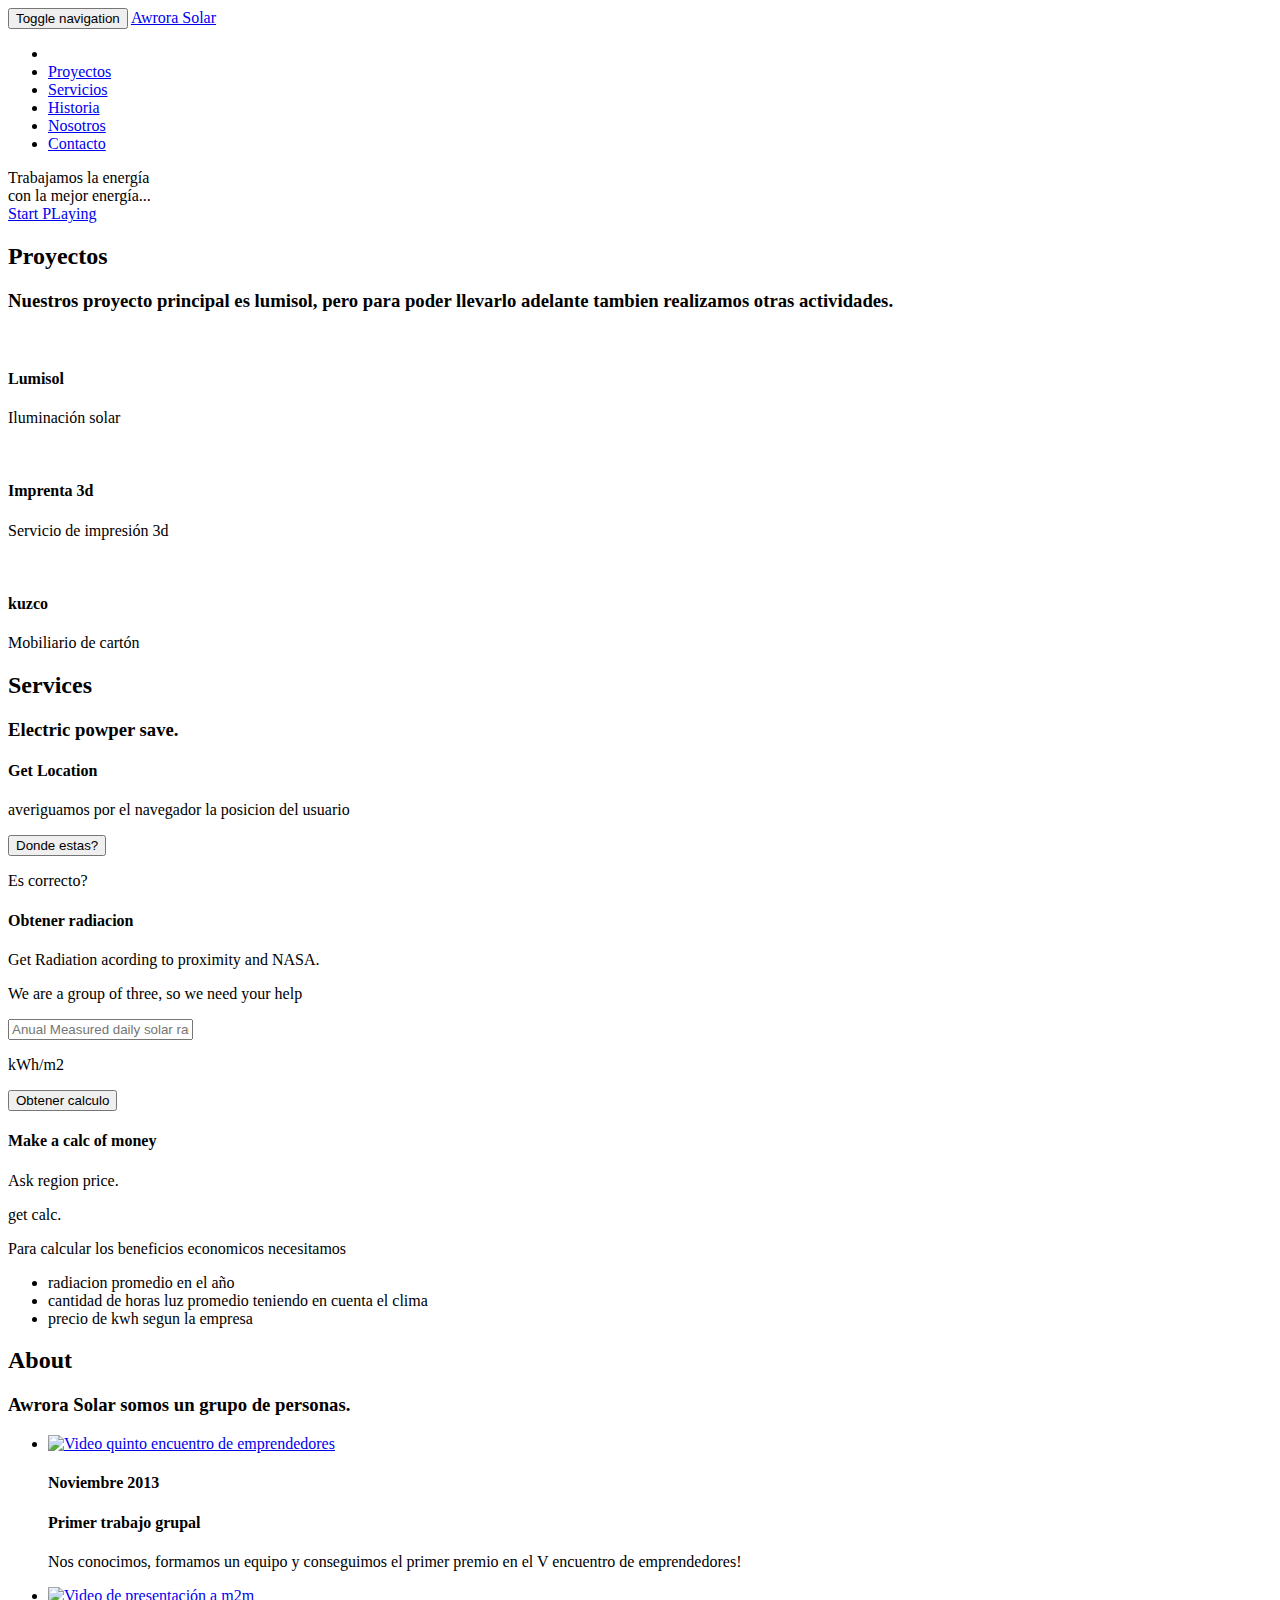
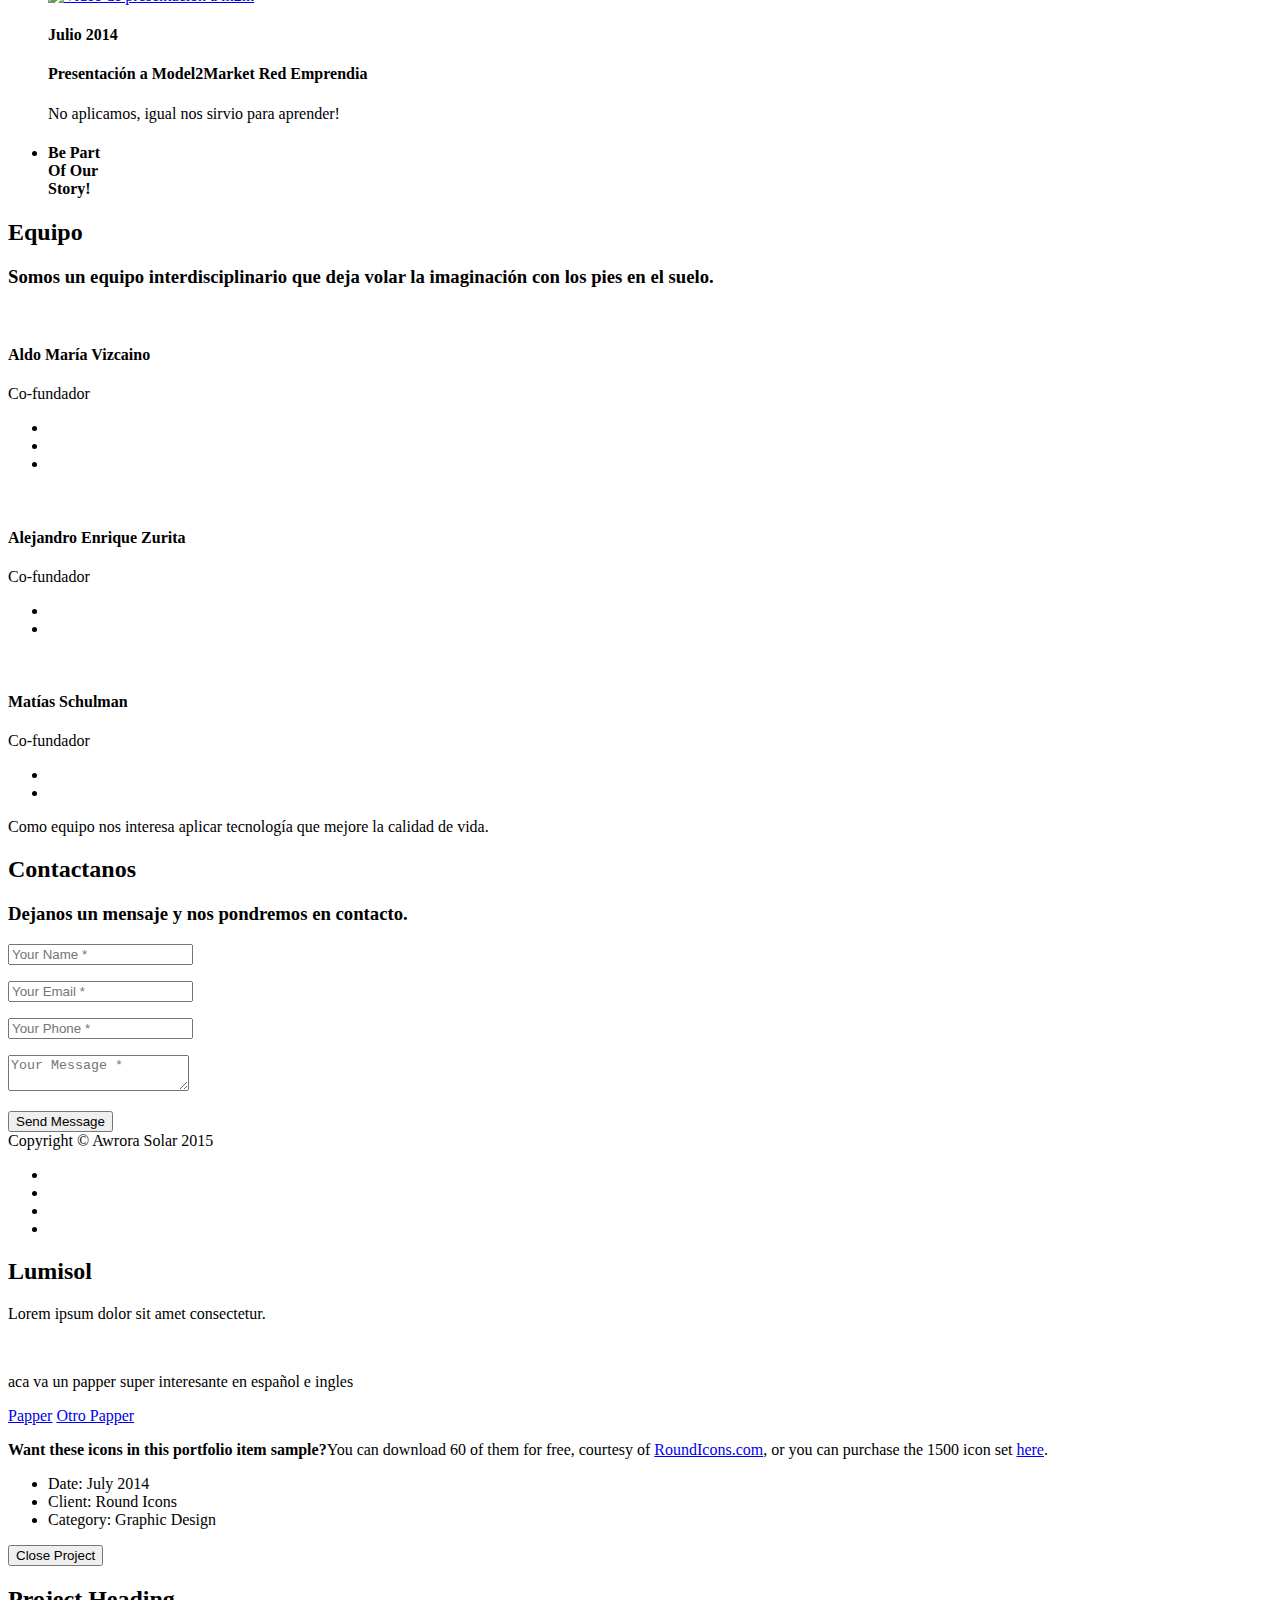
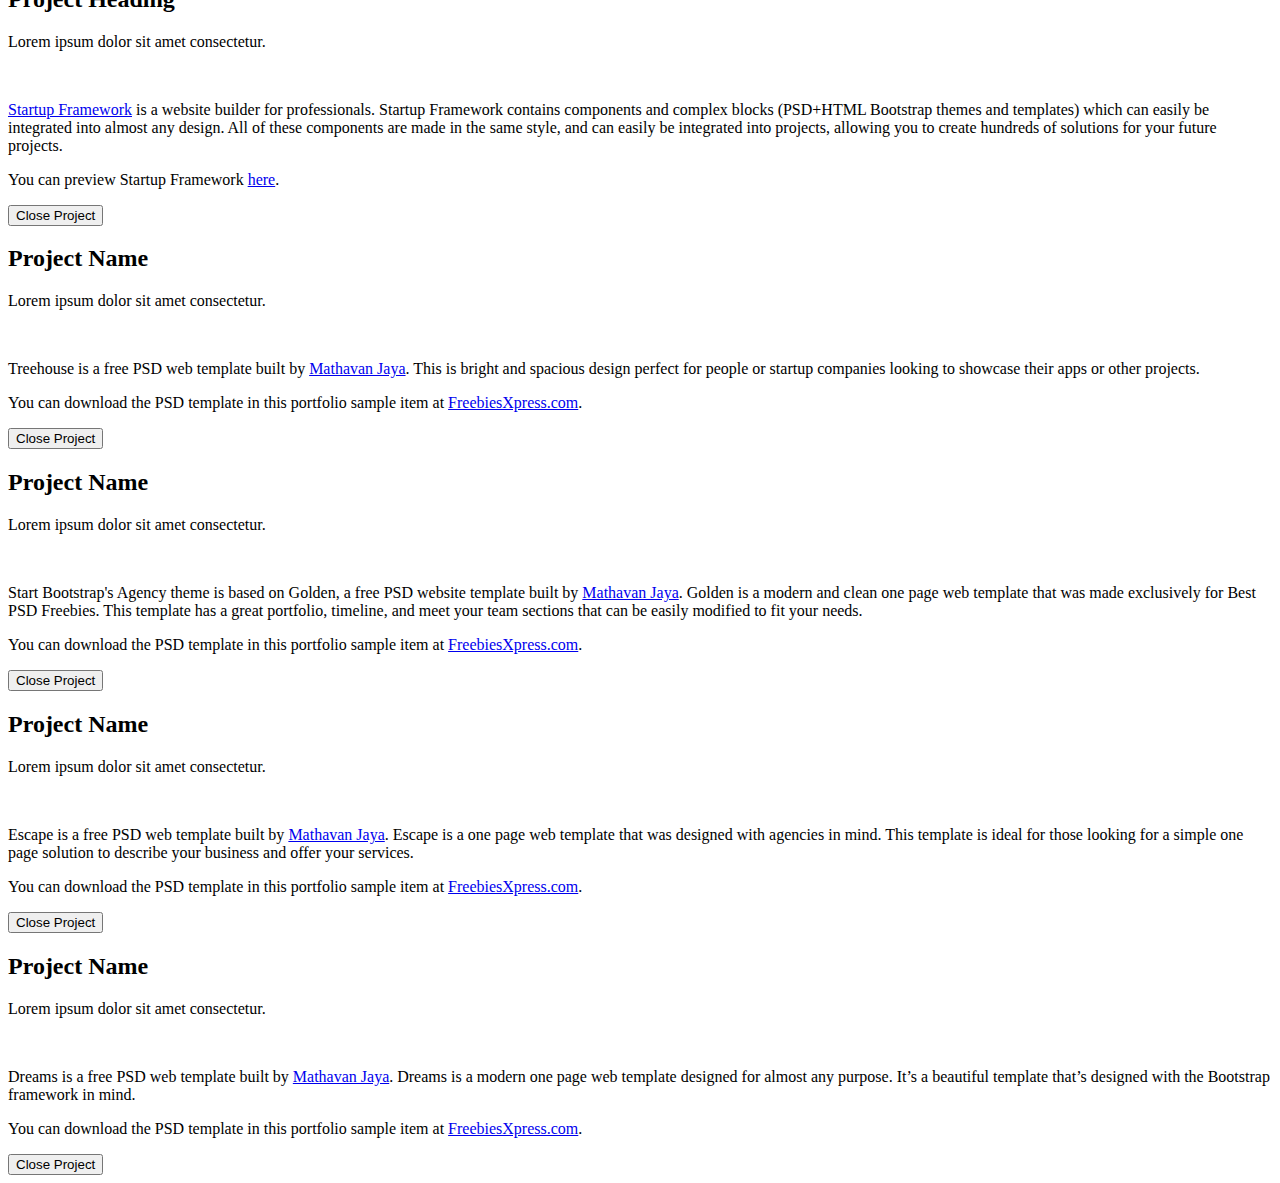
==== commit 31d33488: "start to make an ansible-playbook" ====
--- a/src/templates/index.html
+++ b/src/templates/index.html
@@ -1,15 +1,19 @@
 <!DOCTYPE html>
-<html lang="en">
+<html lang="es">
 
 <head>
 
     <meta charset="utf-8">
     <meta http-equiv="X-UA-Compatible" content="IE=edge">
     <meta name="viewport" content="width=device-width, initial-scale=1">
-    <meta name="description" content="">
-    <meta name="author" content="">
-
-    <title>Awrora Solar - We work saving electric power</title>
+    <meta name="description" content="Awrora Solar es una
+					  organizaci&oacute;n que
+					  piensa en como aprovechar la
+					  energ&iacute;a solar">
+    <meta name="author" content="Aldo Mar&iacute;a Vizcaino">
+
+    <title>Awrora Solar - Trabajamos la energía</title>
+    <!-- <title>Awrora Solar - We work saving electric power</title> -->
 
     <!-- Bootstrap Core CSS -->
     <link href="static/css/bootstrap.min.css" rel="stylesheet">
@@ -18,7 +22,7 @@
     <link href="static/css/agency.css" rel="stylesheet">
 
     <!-- Custom Fonts -->
-    <link href="static/font-awesome/static/css/font-awesome.min.css" rel="stylesheet" type="text/css">
+    <link href="static/font-awesome/css/font-awesome.min.css" rel="stylesheet" type="text/css">
     <link href="http://fonts.googleapis.com/css?family=Montserrat:400,700" rel="stylesheet" type="text/css">
     <link href='http://fonts.googleapis.com/css?family=Kaushan+Script' rel='stylesheet' type='text/css'>
     <link href='http://fonts.googleapis.com/css?family=Droid+Serif:400,700,400italic,700italic' rel='stylesheet' type='text/css'>
@@ -31,9 +35,12 @@
         <script src="https://oss.maxcdn.com/libs/respond.js/1.4.2/respond.min.js"></script>
     <![endif]-->
 
+    <link href="{{ url_for('static', filename='css/style.scss.css') }}"
+      rel="stylesheet" type="text/css">
     <script type="text/javascript" src="http://maps.googleapis.com/maps/api/js?sensor=false"></script>
 
     <script type="text/javascript" src="static/js/stackoverflow.js"></script>
+    <script type="text/javascript" src="static/js/radiation.js"></script>
 </head>
 
 <body id="page-top" class="index">
@@ -59,19 +66,19 @@
                         <a href="#page-top"></a>
                     </li>
                     <li>
-                        <a class="page-scroll" href="#services">Services</a>
+                        <a class="page-scroll" href="#portfolio">Proyectos</a>
                     </li>
                     <li>
-                        <a class="page-scroll" href="#portfolio">Portfolio</a>
+                        <a class="page-scroll" href="#services">Servicios</a>
                     </li>
                     <li>
-                        <a class="page-scroll" href="#about">About</a>
+                        <a class="page-scroll" href="#about">Historia</a>
                     </li>
                     <li>
-                        <a class="page-scroll" href="#team">Team</a>
+                        <a class="page-scroll" href="#team">Nosotros</a>
                     </li>
                     <li>
-                        <a class="page-scroll" href="#contact">Contact</a>
+                        <a class="page-scroll" href="#contact">Contacto</a>
                     </li>
                 </ul>
             </div>
@@ -84,12 +91,68 @@
     <header>
         <div class="container">
             <div class="intro-text">
-                <div class="intro-lead-in">Welcome to Innovate with Tecnology!</div>
-                <div class="intro-heading">We want a better world</div>
+                <div class="intro-lead-in">Trabajamos la energía</div>
+                <div class="intro-heading">con la mejor energía...</div>
                 <a href="#services" class="page-scroll btn btn-xl">Start PLaying</a>
             </div>
         </div>
     </header>
+
+    <!-- Portfolio Grid Section -->
+    <section id="portfolio" class="bg-light-gray">
+        <div class="container">
+            <div class="row">
+                <div class="col-lg-12 text-center">
+                    <h2 class="section-heading">Proyectos</h2>
+                    <h3 class="section-subheading text-muted">Nuestros proyecto principal es lumisol, pero para poder llevarlo adelante tambien realizamos otras actividades.</h3>
+                </div>
+            </div>
+            <div class="row">
+                <div class="col-md-4 col-sm-6 portfolio-item">
+                    <a href="#portfolioModal1" class="portfolio-link" data-toggle="modal">
+                        <div class="portfolio-hover">
+                            <div class="portfolio-hover-content">
+                                <i class="fa fa-plus fa-3x"></i>
+                            </div>
+                        </div>
+                        <img src="static/img/portfolio/roundicons.png" class="img-responsive" alt="">
+                    </a>
+                    <div class="portfolio-caption">
+                        <h4>Lumisol</h4>
+                        <p class="text-muted">Iluminación solar</p>
+                    </div>
+                </div>
+                <div class="col-md-4 col-sm-6 portfolio-item">
+                    <a href="#portfolioModal2" class="portfolio-link" data-toggle="modal">
+                        <div class="portfolio-hover">
+                            <div class="portfolio-hover-content">
+                                <i class="fa fa-plus fa-3x"></i>
+                            </div>
+                        </div>
+                        <img src="static/img/portfolio/startup-framework.png" class="img-responsive" alt="">
+                    </a>
+                    <div class="portfolio-caption">
+                        <h4>Imprenta 3d</h4>
+                        <p class="text-muted">Servicio de impresión 3d </p>
+                    </div>
+                </div>
+                <div class="col-md-4 col-sm-6 portfolio-item">
+                    <a href="#portfolioModal3" class="portfolio-link" data-toggle="modal">
+                        <div class="portfolio-hover">
+                            <div class="portfolio-hover-content">
+                                <i class="fa fa-plus fa-3x"></i>
+                            </div>
+                        </div>
+                        <img src="static/img/portfolio/treehouse.png" class="img-responsive" alt="">
+                    </a>
+                    <div class="portfolio-caption">
+                        <h4>kuzco</h4>
+                        <p class="text-muted">Mobiliario de cartón</p>
+                    </div>
+                </div>
+            </div>
+        </div>
+    </section>
 
     <!-- Services Section -->
     <section id="services">
@@ -108,24 +171,21 @@
                     </span>
                     <h4 class="service-heading">Get Location</h4>
 		    <p> averiguamos por el navegador la posicion del usuario</p>
- 		    <input type="button" value="Where are you?" onclick="getLocation()"/>
-		    <p> si es correcto se termina y sino damos un mapa para que ubique el lugar y asi sacar latitud y longitud</p>
+ 		    <input type="button" value="Donde estas?" onclick="getLocation()"/>
+
 		    <div id="locationData">
 		    </div>
 
-		    <div id="locationName">
-		    </div>
-
-    		    <input type="button" value="latitud" onclick="getLocation()"/>
-		    <input type="button" value="longitud" onclick="getLocation()"/>
+
+		    <p> Es correcto?</p>
+
 		    <script>
-		     var locationdata = document.getElementById("locationData");
-		     var locationname = document.getElementById("locationName");
-		     
+		     locationdata = document.getElementById("locationData");
+
 		     function getLocation() {
 			 if (navigator.geolocation) {
 			     navigator.geolocation.getCurrentPosition(showPosition);
-			 } else { 
+			 } else {
 			     x.innerHTML = "Geolocation is not supported by this browser.";
 			 }
 		     }
@@ -138,20 +198,33 @@
 			 codeLatLng(lat,lng)
 		     }
 		    </script>
-
+		</div>
                 <div class="col-md-4">
                     <span class="fa-stack fa-4x">
                         <i class="fa fa-circle fa-stack-2x text-primary"></i>
                         <i class="fa fa-laptop fa-stack-1x fa-inverse"></i>
                     </span>
-                    <h4 class="service-heading">Get Radiation</h4>
+                    <!-- <h4 class="service-heading">Get Radiation</h4> -->
+		    <h4 class="service-heading">Obtener radiacion</h4>
                     <p class="text-muted">Get Radiation acording to proximity and NASA.</p>
 		    <p class="text-muted"> We are a group of three, so we need your help</p>
-		    <p>Si tu ubicacion es correcta podes visitar el sitio https://eosweb.larc.nasa.gov/sse/RETScreen/ y completar con esos datos</p>
+		    <!-- <p>Si tu ubicacion es correcta podes visitar el sitio https://eosweb.larc.nasa.gov/sse/RETScreen/ y completar con esos datos</p> -->
+
+
+		    <input id="avg-radiation"type="text" class="search-query" placeholder="Anual Measured daily solar radiation" />
+                    <p>kWh/m2</p>
+		    <input type="button" value="Obtener calculo" onclick="getRadiation()"/>
+
 		    <div id="radiation">
 		    </div>
-		    <input type="button" value="completa aca con el promedio anual de radiacion" onclick="getLocation()"/>
-		    <p>Tenemos que tener tambien informacion del clima para la region</p>
+
+
+
+
+		    <!-- <p>Tenemos que tener tambien informacion del clima para la region</p> -->
+
+		    <!-- <p>Vamos a estimar primero en base a la radiacion. tenemos una circunsferencia que tiene 6,5 cms de diametro, calculamos el area pi*(3.25^2) = a 10.6525cm²</p> -->
+		    <!-- <p>Como sabemos que en nuestra zona tenemos una irradiancia de [aca va el dato obtenido de la nasa] hacemos una regla de tres simples y calculamos cuanta potencia es recibida en la superficie de 10 cm² </p> -->
 
                 </div>
                 <div class="col-md-4">
@@ -170,105 +243,48 @@
 		    </ul>
                 </div>
             </div>
-            </div>
-	</div>
-    </section>
-
-    <!-- Portfolio Grid Section -->
-    <section id="portfolio" class="bg-light-gray">
-        <div class="container">
-            <div class="row">
-                <div class="col-lg-12 text-center">
-                    <h2 class="section-heading">Portfolio</h2>
-                    <h3 class="section-subheading text-muted">Lorem ipsum dolor sit amet consectetur.</h3>
-                </div>
-            </div>
-            <div class="row">
-                <div class="col-md-4 col-sm-6 portfolio-item">
-                    <a href="#portfolioModal1" class="portfolio-link" data-toggle="modal">
-                        <div class="portfolio-hover">
-                            <div class="portfolio-hover-content">
-                                <i class="fa fa-plus fa-3x"></i>
-                            </div>
-                        </div>
-                        <img src="static/static/img/portfolio/roundicons.png" class="img-responsive" alt="">
-                    </a>
-                    <div class="portfolio-caption">
-                        <h4>Round Icons</h4>
-                        <p class="text-muted">Graphic Design</p>
-                    </div>
-                </div>
-                <div class="col-md-4 col-sm-6 portfolio-item">
-                    <a href="#portfolioModal2" class="portfolio-link" data-toggle="modal">
-                        <div class="portfolio-hover">
-                            <div class="portfolio-hover-content">
-                                <i class="fa fa-plus fa-3x"></i>
-                            </div>
-                        </div>
-                        <img src="static/img/portfolio/startup-framework.png" class="img-responsive" alt="">
-                    </a>
-                    <div class="portfolio-caption">
-                        <h4>Startup Framework</h4>
-                        <p class="text-muted">Website Design</p>
-                    </div>
-                </div>
-                <div class="col-md-4 col-sm-6 portfolio-item">
-                    <a href="#portfolioModal3" class="portfolio-link" data-toggle="modal">
-                        <div class="portfolio-hover">
-                            <div class="portfolio-hover-content">
-                                <i class="fa fa-plus fa-3x"></i>
-                            </div>
-                        </div>
-                        <img src="static/img/portfolio/treehouse.png" class="img-responsive" alt="">
-                    </a>
-                    <div class="portfolio-caption">
-                        <h4>Treehouse</h4>
-                        <p class="text-muted">Website Design</p>
-                    </div>
-                </div>
-                <div class="col-md-4 col-sm-6 portfolio-item">
-                    <a href="#portfolioModal4" class="portfolio-link" data-toggle="modal">
-                        <div class="portfolio-hover">
-                            <div class="portfolio-hover-content">
-                                <i class="fa fa-plus fa-3x"></i>
-                            </div>
-                        </div>
-                        <img src="static/img/portfolio/golden.png" class="img-responsive" alt="">
-                    </a>
-                    <div class="portfolio-caption">
-                        <h4>Golden</h4>
-                        <p class="text-muted">Website Design</p>
-                    </div>
-                </div>
-                <div class="col-md-4 col-sm-6 portfolio-item">
-                    <a href="#portfolioModal5" class="portfolio-link" data-toggle="modal">
-                        <div class="portfolio-hover">
-                            <div class="portfolio-hover-content">
-                                <i class="fa fa-plus fa-3x"></i>
-                            </div>
-                        </div>
-                        <img src="static/img/portfolio/escape.png" class="img-responsive" alt="">
-                    </a>
-                    <div class="portfolio-caption">
-                        <h4>Escape</h4>
-                        <p class="text-muted">Website Design</p>
-                    </div>
-                </div>
-                <div class="col-md-4 col-sm-6 portfolio-item">
-                    <a href="#portfolioModal6" class="portfolio-link" data-toggle="modal">
-                        <div class="portfolio-hover">
-                            <div class="portfolio-hover-content">
-                                <i class="fa fa-plus fa-3x"></i>
-                            </div>
-                        </div>
-                        <img src="static/img/portfolio/dreams.png" class="img-responsive" alt="">
-                    </a>
-                    <div class="portfolio-caption">
-                        <h4>Dreams</h4>
-                        <p class="text-muted">Website Design</p>
-                    </div>
-                </div>
-            </div>
+                <!-- <div class="col-md-4 col-sm-6 portfolio-item">
+             <a href="#portfolioModal4" class="portfolio-link" data-toggle="modal">
+             <div class="portfolio-hover">
+             <div class="portfolio-hover-content">
+             <i class="fa fa-plus fa-3x"></i>
+             </div>
+             </div>
+             <img src="static/img/portfolio/golden.png" class="img-responsive" alt="">
+             </a>
+             <div class="portfolio-caption">
+             <h4>Golden</h4>
+             <p class="text-muted">Website Design</p>
+             </div>
+             </div>
+             <div class="col-md-4 col-sm-6 portfolio-item">
+             <a href="#portfolioModal5" class="portfolio-link" data-toggle="modal">
+             <div class="portfolio-hover">
+             <div class="portfolio-hover-content">
+             <i class="fa fa-plus fa-3x"></i>
+             </div>
+             </div>
+             <img src="static/img/portfolio/escape.png" class="img-responsive" alt="">
+             </a>
+             <div class="portfolio-caption">
+             <h4>Escape</h4>
+             <p class="text-muted">Website Design</p>
+             </div>
+             </div>
+             <div class="col-md-4 col-sm-6 portfolio-item">
+             <a href="#portfolioModal6" class="portfolio-link" data-toggle="modal">
+             <div class="portfolio-hover">
+             <div class="portfolio-hover-content">
+             <i class="fa fa-plus fa-3x"></i>
+             </div>
+             </div>
+             <img src="static/img/portfolio/dreams.png" class="img-responsive" alt="">
+             </a>
+             <div class="portfolio-caption">
+             <h4>Dreams</h4>
+             <p class="text-muted">Website Design</p>
+             </div>
+             </div> -->
         </div>
     </section>
 
@@ -278,7 +294,7 @@
             <div class="row">
                 <div class="col-lg-12 text-center">
                     <h2 class="section-heading">About</h2>
-                    <h3 class="section-subheading text-muted">Lorem ipsum dolor sit amet consectetur.</h3>
+                    <h3 class="section-subheading text-muted">Awrora Solar somos un grupo de personas.</h3>
                 </div>
             </div>
             <div class="row">
@@ -286,32 +302,34 @@
                     <ul class="timeline">
                         <li>
                             <div class="timeline-image">
-                                <img class="img-circle img-responsive" src="static/img/about/1.jpg" alt="">
+				<a href="https://www.youtube.com/watch?v=eccFnUR6a7Q"><img class="img-circle img-responsive" src="static/img/about/V-EncuentroEmprendedores.png" alt="Video quinto encuentro de emprendedores"></a>
                             </div>
                             <div class="timeline-panel">
                                 <div class="timeline-heading">
-                                    <h4>2009-2011</h4>
-                                    <h4 class="subheading">Our Humble Beginnings</h4>
+                                    <h4>Noviembre 2013</h4>
+                                    <h4 class="subheading">Primer trabajo grupal</h4>
                                 </div>
                                 <div class="timeline-body">
-                                    <p class="text-muted">Lorem ipsum dolor sit amet, consectetur adipisicing elit. Sunt ut voluptatum eius sapiente, totam reiciendis temporibus qui quibusdam, recusandae sit vero unde, sed, incidunt et ea quo dolore laudantium consectetur!</p>
+                                    <p class="text-muted">Nos conocimos, formamos un equipo y conseguimos el primer premio en el V encuentro de emprendedores!</p>
                                 </div>
                             </div>
                         </li>
                         <li class="timeline-inverted">
                             <div class="timeline-image">
-                                <img class="img-circle img-responsive" src="static/img/about/2.jpg" alt="">
+                                <a href="https://www.youtube.com/watch?v=AH_pLZ5ojbU">
+                                    <img class="img-circle img-responsive" src="static/img/about/m2m.png" alt="Video de presentación a m2m"></a>
                             </div>
                             <div class="timeline-panel">
                                 <div class="timeline-heading">
-                                    <h4>March 2011</h4>
-                                    <h4 class="subheading">An Agency is Born</h4>
+                                    <h4>Julio 2014</h4>
+                                    <h4 class="subheading">Presentación a Model2Market Red Emprendia</h4>
                                 </div>
                                 <div class="timeline-body">
-                                    <p class="text-muted">Lorem ipsum dolor sit amet, consectetur adipisicing elit. Sunt ut voluptatum eius sapiente, totam reiciendis temporibus qui quibusdam, recusandae sit vero unde, sed, incidunt et ea quo dolore laudantium consectetur!</p>
-                                </div>
-                            </div>
-                        </li>
+                                    <p class="text-muted">No aplicamos, igual nos sirvio para aprender!</p>
+                                </div>
+                            </div>
+                        </li>
+                        <!--
                         <li>
                             <div class="timeline-image">
                                 <img class="img-circle img-responsive" src="static/img/about/3.jpg" alt="">
@@ -340,6 +358,7 @@
                                 </div>
                             </div>
                         </li>
+                        -->
                         <li class="timeline-inverted">
                             <div class="timeline-image">
                                 <h4>Be Part
@@ -358,52 +377,49 @@
         <div class="container">
             <div class="row">
                 <div class="col-lg-12 text-center">
-                    <h2 class="section-heading">Our Amazing Team</h2>
-                    <h3 class="section-subheading text-muted">Lorem ipsum dolor sit amet consectetur.</h3>
+                    <h2 class="section-heading">Equipo</h2>
+                    <h3 class="section-subheading text-muted">Somos un equipo interdisciplinario que deja volar la imaginación con los pies en el suelo.</h3>
                 </div>
             </div>
             <div class="row">
                 <div class="col-sm-4">
                     <div class="team-member">
-                        <img src="static/img/team/1.jpg" class="img-responsive img-circle" alt="">
-                        <h4>Kay Garland</h4>
-                        <p class="text-muted">Lead Designer</p>
+                        <img src="static/img/team/aldo.jpg" class="img-responsive img-circle" alt="">
+                        <h4>Aldo María Vizcaino</h4>
+                        <p class="text-muted">Co-fundador</p>
                         <ul class="list-inline social-buttons">
-                            <li><a href="#"><i class="fa fa-twitter"></i></a>
+                            <li><a href="https://twitter.com/krahser"><i class="fa fa-twitter"></i></a>
                             </li>
-                            <li><a href="#"><i class="fa fa-facebook"></i></a>
+                            <li><a href="https://www.google.com/+AldoMariaVizcaino"><i class="fa fa-google-plus"></i></a>
                             </li>
-                            <li><a href="#"><i class="fa fa-linkedin"></i></a>
+                            <li><a href="https://ar.linkedin.com/in/krahser/es"><i class="fa fa-linkedin"></i></a>
                             </li>
                         </ul>
                     </div>
                 </div>
                 <div class="col-sm-4">
                     <div class="team-member">
-                        <img src="static/img/team/2.jpg" class="img-responsive img-circle" alt="">
-                        <h4>Larry Parker</h4>
-                        <p class="text-muted">Lead Marketer</p>
+                        <img src="static/img/team/ale.jpg" class="img-responsive img-circle" alt="">
+                        <h4>Alejandro Enrique Zurita</h4>
+                        <p class="text-muted">Co-fundador</p>
                         <ul class="list-inline social-buttons">
-                            <li><a href="#"><i class="fa fa-twitter"></i></a>
+                            <li><a href="https://twitter.com/zazurich"><i class="fa fa-twitter"></i></a>
                             </li>
-                            <li><a href="#"><i class="fa fa-facebook"></i></a>
-                            </li>
-                            <li><a href="#"><i class="fa fa-linkedin"></i></a>
+                            <!-- <li><a href="#"><i class="fa fa-facebook"></i></a> -->
+                            <li><a href="http://ar.linkedin.com/pub/alejandro-enrique-zurita/95/208/537/es"><i class="fa fa-linkedin"></i></a>
                             </li>
                         </ul>
                     </div>
                 </div>
                 <div class="col-sm-4">
                     <div class="team-member">
-                        <img src="static/img/team/3.jpg" class="img-responsive img-circle" alt="">
-                        <h4>Diana Pertersen</h4>
-                        <p class="text-muted">Lead Developer</p>
+                        <img src="static/img/team/mati.jpg" class="img-responsive img-circle" alt="">
+                        <h4>Matías Schulman</h4>
+                        <p class="text-muted">Co-fundador</p>
                         <ul class="list-inline social-buttons">
-                            <li><a href="#"><i class="fa fa-twitter"></i></a>
+                            <li><a href="https://twitter.com/Mati_schulman"><i class="fa fa-twitter"></i></a>
                             </li>
-                            <li><a href="#"><i class="fa fa-facebook"></i></a>
-                            </li>
-                            <li><a href="#"><i class="fa fa-linkedin"></i></a>
+                            <li><a href="http://ar.linkedin.com/pub/mat%C3%ADas-schulman/6a/a9/52/es"><i class="fa fa-linkedin"></i></a>
                             </li>
                         </ul>
                     </div>
@@ -411,46 +427,19 @@
             </div>
             <div class="row">
                 <div class="col-lg-8 col-lg-offset-2 text-center">
-                    <p class="large text-muted">Lorem ipsum dolor sit amet, consectetur adipisicing elit. Aut eaque, laboriosam veritatis, quos non quis ad perspiciatis, totam corporis ea, alias ut unde.</p>
+                    <p class="large text-muted">Como equipo nos interesa aplicar tecnología que mejore la calidad de vida.</p>
                 </div>
             </div>
         </div>
     </section>
 
     <!-- Clients Aside -->
-    <aside class="clients">
-        <div class="container">
-            <div class="row">
-                <div class="col-md-3 col-sm-6">
-                    <a href="#">
-                        <img src="static/img/logos/envato.jpg" class="img-responsive img-centered" alt="">
-                    </a>
-                </div>
-                <div class="col-md-3 col-sm-6">
-                    <a href="#">
-                        <img src="static/img/logos/designmodo.jpg" class="img-responsive img-centered" alt="">
-                    </a>
-                </div>
-                <div class="col-md-3 col-sm-6">
-                    <a href="#">
-                        <img src="static/img/logos/themeforest.jpg" class="img-responsive img-centered" alt="">
-                    </a>
-                </div>
-                <div class="col-md-3 col-sm-6">
-                    <a href="#">
-                        <img src="static/img/logos/creative-market.jpg" class="img-responsive img-centered" alt="">
-                    </a>
-                </div>
-            </div>
-        </div>
-    </aside>
-
     <section id="contact">
         <div class="container">
             <div class="row">
                 <div class="col-lg-12 text-center">
-                    <h2 class="section-heading">Contact Us</h2>
-                    <h3 class="section-subheading text-muted">Lorem ipsum dolor sit amet consectetur.</h3>
+                    <h2 class="section-heading">Contactanos</h2>
+                    <h3 class="section-subheading text-muted">Dejanos un mensaje y nos pondremos en contacto.</h3>
                 </div>
             </div>
             <div class="row">
@@ -493,26 +482,28 @@
         <div class="container">
             <div class="row">
                 <div class="col-md-4">
-                    <span class="copyright">Copyright &copy; Your Website 2014</span>
+                    <span class="copyright">Copyright &copy; Awrora Solar 2015</span>
                 </div>
                 <div class="col-md-4">
                     <ul class="list-inline social-buttons">
-                        <li><a href="#"><i class="fa fa-twitter"></i></a>
-                        </li>
-                        <li><a href="#"><i class="fa fa-facebook"></i></a>
-                        </li>
-                        <li><a href="#"><i class="fa fa-linkedin"></i></a>
+                        <li><a href="https://twitter.com/AwroraSolar#"><i class="fa fa-twitter"></i></a>
+                        </li>
+                        <li><a href="https://plus.google.com/115063343764260003675/videos"><i class="fa fa-google-plus"></i></a>
+                        </li>
+                        <li><a href="https://www.facebook.com/AwroraSolar"><i class="fa fa-facebook"></i></a>
+                        </li>
+                        <li><a href="https://www.linkedin.com/company/awrora-solar?trk=biz-companies-cym"><i class="fa fa-linkedin"></i></a>
                         </li>
                     </ul>
                 </div>
-                <div class="col-md-4">
-                    <ul class="list-inline quicklinks">
-                        <li><a href="#">Privacy Policy</a>
-                        </li>
-                        <li><a href="#">Terms of Use</a>
-                        </li>
-                    </ul>
-                </div>
+                <!-- <div class="col-md-4">
+         <ul class="list-inline quicklinks">
+         <li><a href="#">Privacy Policy</a>
+         </li>
+         <li><a href="#">Terms of Use</a>
+         </li>
+         </ul>
+         </div> -->
             </div>
         </div>
     </footer>
@@ -534,10 +525,12 @@
                     <div class="col-lg-8 col-lg-offset-2">
                         <div class="modal-body">
                             <!-- Project Details Go Here -->
-                            <h2>Project Name</h2>
+                            <h2>Lumisol</h2>
                             <p class="item-intro text-muted">Lorem ipsum dolor sit amet consectetur.</p>
                             <img class="img-responsive" src="static/img/portfolio/roundicons-free.png" alt="">
-                            <p>Use this area to describe your project. Lorem ipsum dolor sit amet, consectetur adipisicing elit. Est blanditiis dolorem culpa incidunt minus dignissimos deserunt repellat aperiam quasi sunt officia expedita beatae cupiditate, maiores repudiandae, nostrum, reiciendis facere nemo!</p>
+                            <p>aca va un papper super interesante en español e ingles</p>
+                            <a href="http://web.ornl.gov/sci/btc/pdfs/maxey_doc12657_hsl_08.pdf">Papper</a>
+                            <a href="http://www.opticsinfobase.org/oe/fulltext.cfm?uri=oe-21-S4-A642&id=253881">Otro Papper</a>
                             <p>
                                 <strong>Want these icons in this portfolio item sample?</strong>You can download 60 of them for free, courtesy of <a href="https://getdpd.com/cart/hoplink/18076?referrer=bvbo4kax5k8ogc">RoundIcons.com</a>, or you can purchase the 1500 icon set <a href="https://getdpd.com/cart/hoplink/18076?referrer=bvbo4kax5k8ogc">here</a>.</p>
                             <ul class="list-inline">
@@ -688,7 +681,7 @@
     </div>
 
     <!-- jQuery -->
-    <script src="js/jquery.js"></script>
+    <script src="static/js/jquery.js"></script>
 
     <!-- Bootstrap Core JavaScript -->
     <script src="static/js/bootstrap.min.js"></script>
